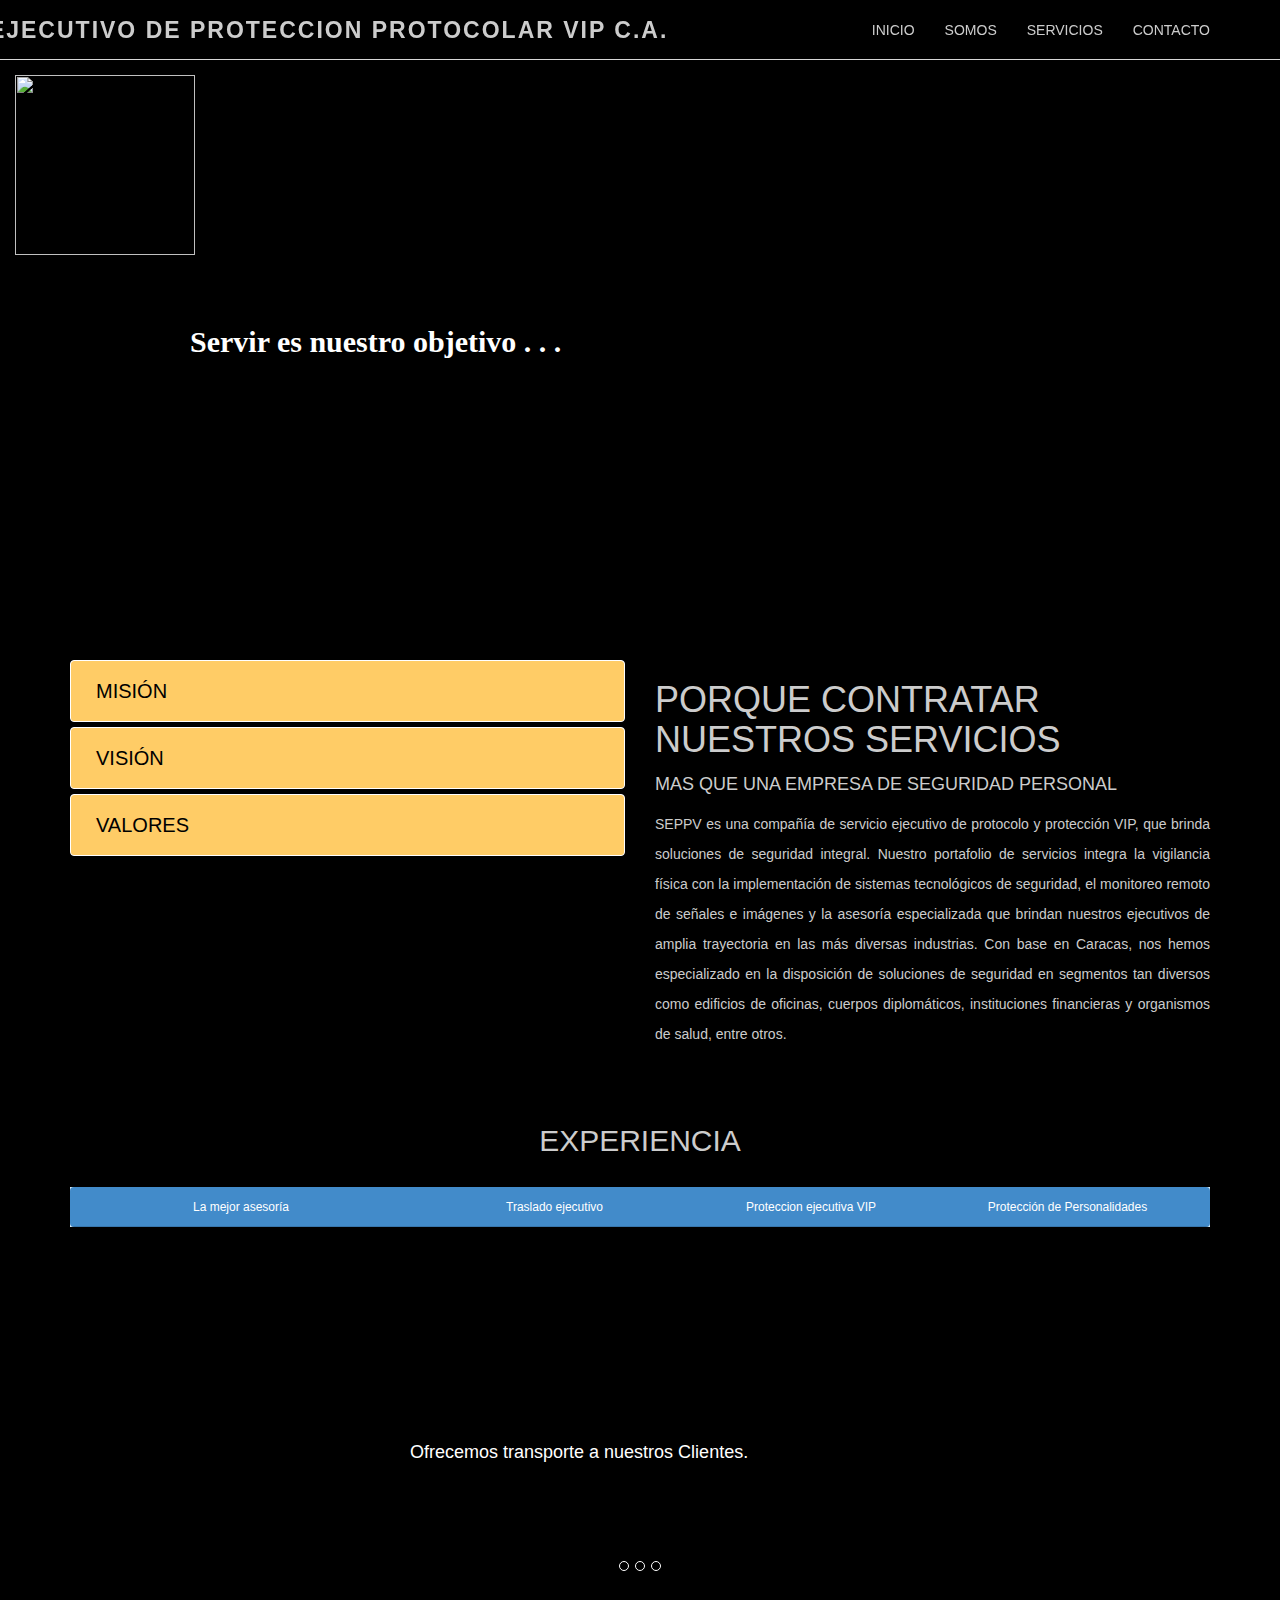
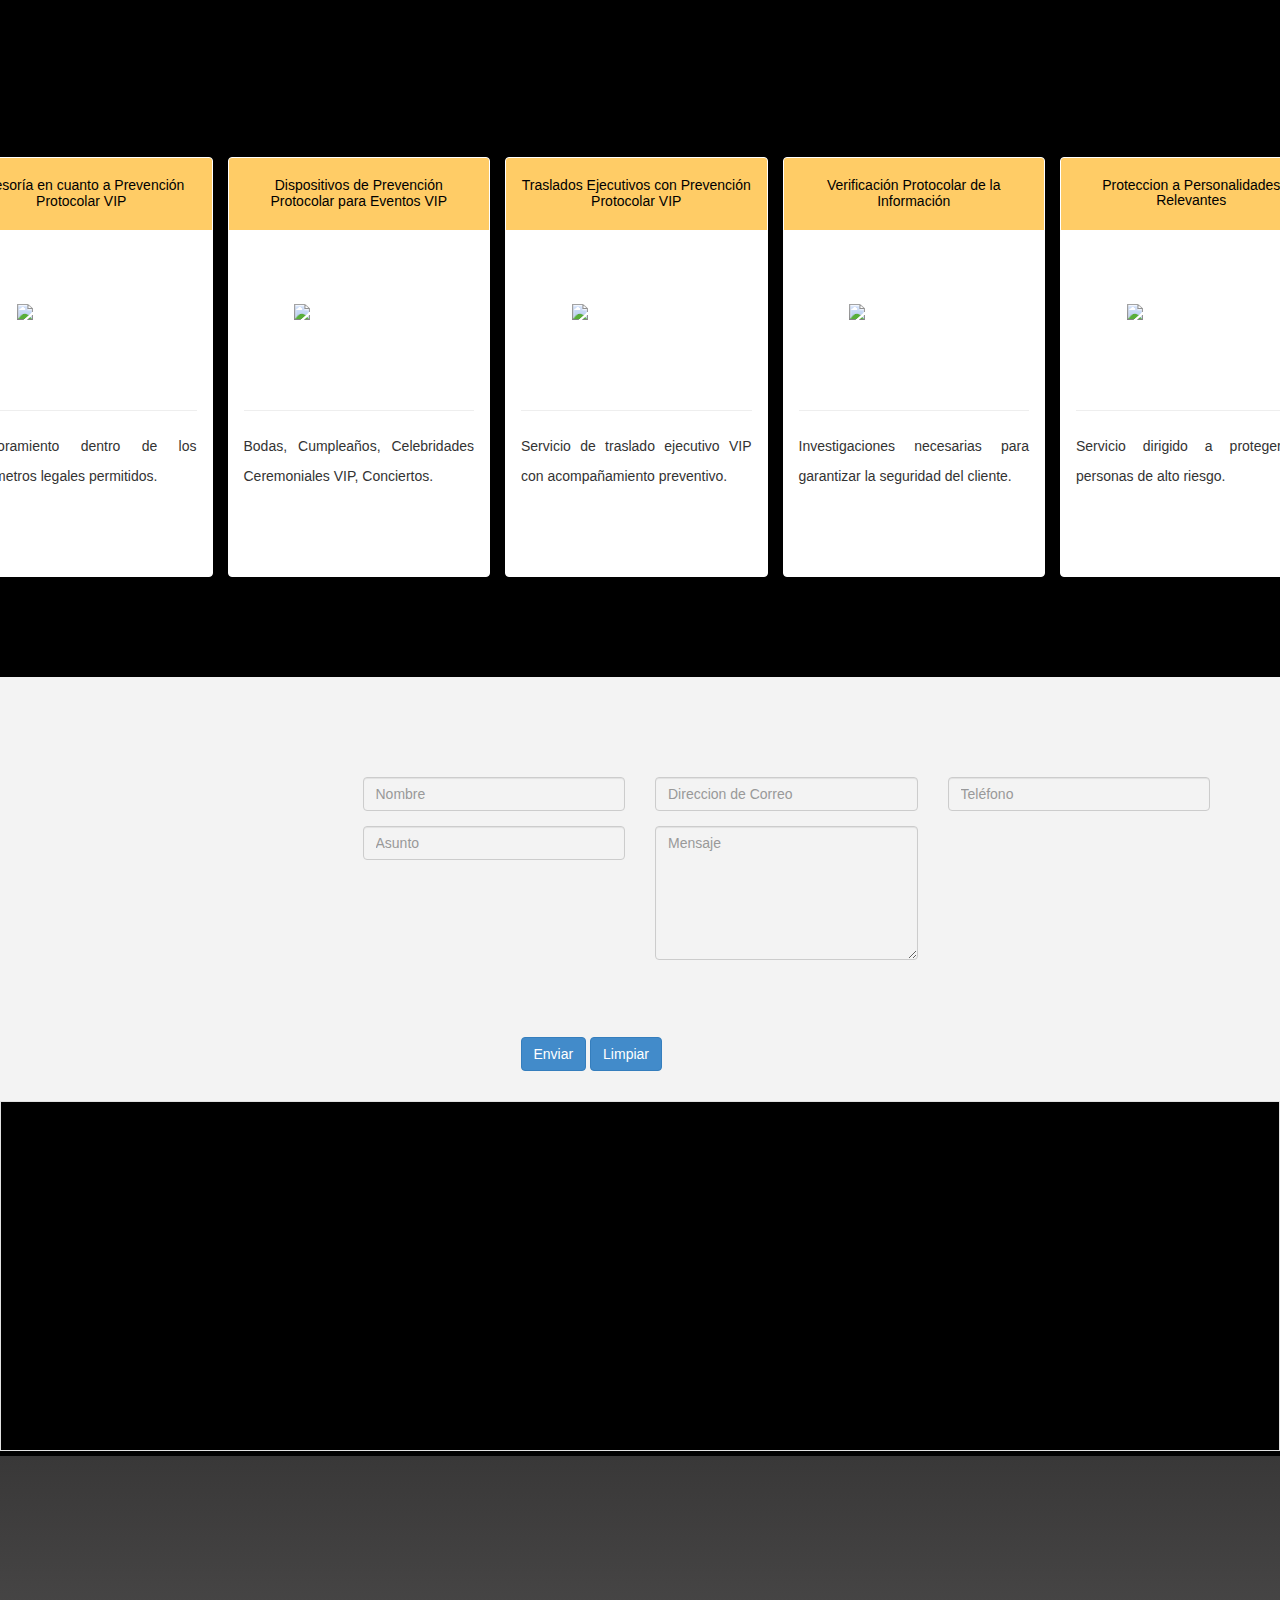
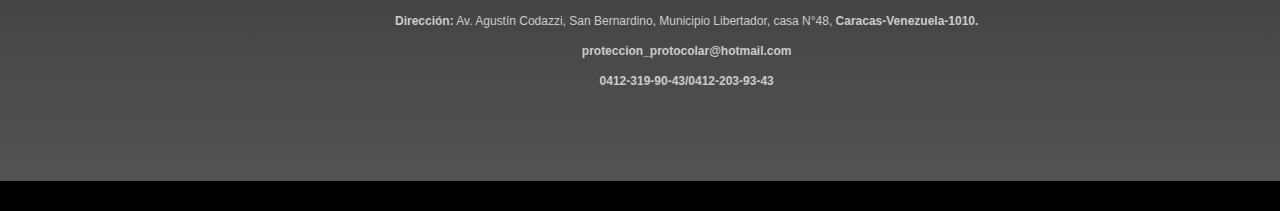
==== index.html @ 0cff6e59 "cambio de color en el panel primary" ====
﻿<!DOCTYPE html>
<?php
[if lt IE 7 ]><html class="ie ie6" lang="en"> [endif]
[if IE 7 ]><html class="ie ie7" lang="en"> [endif]
[if IE 8 ]><html class="ie ie8" lang="en"> [endif]
[if (gte IE 9)|!(IE)]
<html lang="en">
[endif]
?>
<head>
    <meta charset="utf-8">
    <meta name="viewport" content="width=device-width, initial-scale=1, maximum-scale=1">
    <meta name="description" content="">
    <meta name="author" content="Ing. Arnaldo Bonillo">
    <!--[if IE]>
        <meta http-equiv="X-UA-Compatible" content="IE=edge,chrome=1">
        <![endif]-->
    <title>SEPPVIP C.A.</title>
    <!--<link href="https://fonts.googleapis.com/css?family=Open+Sans" rel="stylesheet">-->
    <!--REQUIRED STYLE SHEETS-->
    <!-- BOOTSTRAP CORE STYLE CSS -->
    <link href="assets/css/bootstrap.css" rel="stylesheet" />
    <!-- FONTAWESOME STYLE CSS -->
    <link href="assets/css/font-awesome.min.css" rel="stylesheet" />
       <!-- CUSTOM STYLE CSS -->
    <link href="assets/css/style.css" rel="stylesheet" />
    <!-- HTML5 shim and Respond.js IE8 support of HTML5 elements and media queries -->
    <!--[if lt IE 9]>
      <script src="https://oss.maxcdn.com/libs/html5shiv/3.7.0/html5shiv.js"></script>
      <script src="https://oss.maxcdn.com/libs/respond.js/1.3.0/respond.min.js"></script>
    <![endif]--></head>
<body>
     <!-- NAV SECTION -->
    <br><br><br>
       <!--<a class="navbar-brand" href="#"><img src="assets/img/logo_tipo2.png"></a>-->
       <a class="navbar-brand" href="#"><img src="assets/img/logo2.png" width="180" height="180"></a>
    

         <div class="navbar navbar-inverse navbar-fixed-top">
       
        <div class="container">
            <div class="navbar-header">
                <button type="button" class="navbar-toggle" data-toggle="collapse" data-target=".navbar-collapse">
                    <span class="icon-bar"></span>
                    <span class="icon-bar"></span>
                    <span class="icon-bar"></span>
                </button>
                <a class="navbar-brand visible-lg" href="#" style="margin-left: -230px" ><img src="">SERVICIO EJECUTIVO DE PROTECCION PROTOCOLAR VIP C.A.</a>
            </div>
            <div class="navbar-collapse collapse">
                <ul class="nav navbar-nav navbar-right">
                    <li><a href="#home-sec">INICIO</a></li>
                    <li><a href="#about">SOMOS</a></li>
                    <li><a href="#pricing">SERVICIOS</a></li>
                    <li><a href="#contact">CONTACTO</a></li>
                </ul>
            </div>
           
        </div>
    </div>
     <!--END NAV SECTION -->
    
    <!--HOME SECTION-->
    <div id="home-sec">   
    <div class="container"  >
        <div class="row text-justify" style="margin-left: -290px">
            <div class="col-md-12" >
                <span class="head-main"></span>
                <h3 class="head-last col-md-8 col-md-offset-2 col-sm-8 col-sm-offset-2" style="margin-left: 390px" >Servir es nuestro objetivo . . .</h3>
         
                 
            </div>
        </div>
    </div>
   
    </div>
     <!--END HOME SECTION-->  
      <!--ABOUT SECTION-->
    <section id="about"  >
        <div class="container">
            <div class="row g-pad-bottom ">
                <div class="col-md-6 ">

                <div class="panel-group" id="accordion">
                    <div class="panel panel-primary">
                        <div class="panel-heading">
                            <h4 class="panel-title panel-title-adjust">
                                <a data-toggle="collapse" data-parent="#accordion" href="#collapseOne">
                                    <i class="fa fa-plus"></i> MISIÓN
                                </a>
                            </h4>
                        </div>
                        <div id="collapseOne" class="panel-collapse collapse">
                            <div class="panel-body">
                                <h3>Nuestro cometido es:</h3>
                                Ser el grupo de empresas líder en Materia de Protocolo VIP a nivel nacional, con un crecimiento sostenido y rentable, alta estabilidad laboral y calidad de servicio a la medida del cliente.
                            </div>
                        </div>
                    </div>


                    <div class="panel panel-primary">
                        <div class="panel-heading">
                            <h4 class="panel-title panel-title-adjust">
                                <a data-toggle="collapse" data-parent="#accordion" href="#collapseTwo">
                                    <i class="fa fa-plus"></i>VISIÓN
                                </a>
                            </h4>
                        </div>
                        <div id="collapseTwo" class="panel-collapse collapse">
                            <div class="panel-body">
                                  <h3>Nuestra visión esta enfocada en:</h3>
                                Convertirnos en la corporación de servicios especializados de Protocolo, generando experiencias innovadoras a todos nuestros prestigiosos clientes, superando sus niveles de satisfacción y logrando su fidelidad en el mercado nacional.  
                            </div>
                        </div>
                    </div>


                    
                    <div class="panel panel-primary">
                        <div class="panel-heading">
                            <h4 class="panel-title panel-title-adjust">
                                <a data-toggle="collapse" data-parent="#accordion" href="#collapseThree">
                                    <i class="fa fa-plus"></i>VALORES
                                </a>
                            </h4>
                        </div>
                        <div id="collapseThree" class="panel-collapse collapse">
                            <div class="panel-body">
                                <h3>Somos una empresa con convicción </h3>
                                <ul>
                                  <li>Compromiso</li>
                                  <li>Respeto</li>
                                  <li>Honestidad</li>
                                  <li>Integridad</li>
                                  <li>Calidad</li>
                                </ul> 
                            </div>
                        </div>
                    </div>
                    
                    
                </div>

            </div>
            <div class="color-temp">
                 <div class="col-md-6 ">
                     <h1>PORQUE CONTRATAR NUESTROS SERVICIOS</h1>
                     <h4>MAS QUE UNA EMPRESA DE SEGURIDAD PERSONAL</h4>
                     <p align="justify">
                          SEPPV es una compañía de servicio ejecutivo de protocolo y protección VIP, que brinda soluciones de seguridad integral. Nuestro portafolio de servicios integra la vigilancia física con la implementación de sistemas tecnológicos de seguridad, el monitoreo remoto de señales e imágenes y la asesoría especializada que brindan nuestros ejecutivos de amplia trayectoria en las más diversas industrias. Con base en Caracas, nos hemos especializado en la disposición de soluciones de seguridad en segmentos tan diversos como edificios de oficinas, cuerpos diplomáticos, instituciones financieras y organismos de salud, entre otros.
                      </p>
                       <!--<a href="#" class="btn btn-primary btn-lg">DESCARGUE PRESUPUESTO</a>-->
                 </div>
            </div>
                  </div>
          <div class="row text-center g-pad-bottom">
                
                <div class="col-md-12">
                      <h2>EXPERIENCIA</h2>
                    <br />
                    <div class="alert-info">
                        <div class="progress progress-adjust">
                          <div class="progress-bar progress-bar-primary" style="width: 30%">
                            <div class="skill-div">La mejor asesoría</div>  
                            <span class="sr-only">30% Complete (success)</span>
                          </div>
                          <div class="progress-bar progress-bar-primary" style="width: 25%">
                             <div class="skill-div"> Traslado ejecutivo</div> 
                            <span class="sr-only">25% Complete (warning)</span>
                          </div>
                          <div class="progress-bar progress-bar-primary" style="width: 20%">
                              <div class="skill-div"> Proteccion ejecutiva VIP</div> 
                            <span class="sr-only">20% Complete (danger)</span>
                          </div>
                             <div class="progress-bar progress-bar-primary" style="width: 25%">
                              <div class="skill-div"> Protección de Personalidades</div> 
                            <span class="sr-only"> (danger)</span>
                          </div>-->
                        </div>
                    </div>
                    </div>
              
        </div>
        </div>
    </section>
    <!--END ABOUT SECTION-->
    <!-- TESTIMONIAL SECTION-->
    <section id="testimonial" >
        <div class="container">
    <div class="row ">
            <div class="col-md-12">
                <div id="carousel-example" class="carousel slide" data-ride="carousel">

                    <ol class="carousel-indicators">
                        <li data-target="#carousel-example" data-slide-to="0" class=""></li>
                        <li data-target="#carousel-example" data-slide-to="1" class=""></li>
                        <li data-target="#carousel-example" data-slide-to="2" class=""></li>
                    </ol>

                    <div class="carousel-inner">
                        <div class="item">
                            <div class="container center">
                                <div class="col-md-6 col-md-offset-3 slide-custom">
                                   
                                    <h4><i class="fa fa-quote-left"></i>
                                         Protección Protocolar. 
                                        <i class="fa fa-quote-right"></i></h4>
                                     <div class="pull-left">
						<img src="assets/img/Imagen10.png" alt="" class="img-u image-responsive img-circle">
					</div>
                                    <h5 class="pull-left"><strong class="c-set" ></strong></h5>
                                </div>
                            </div>
                        </div>
                        <div class="item active left">
                            <div class="container center">
                                <div class="col-md-6 col-md-offset-3 slide-custom">
                                    <h4> <i class="fa fa-quote-left"></i> Servicio de Seguridad Personal !!. <i class="fa fa-quote-right"></i></h4>
                                         <div class="pull-left">
						<img src="assets/img/Imagen11.png" alt="" class="img-u image-responsive">
					</div>
                                    <h5 class="pull-right"><strong class="c-set" ></strong></h5>
                                </div>
                            </div>
                        </div>
                        <div class="item next left">
                            <div class="container center">
                                <div class="col-md-6 col-md-offset-3 slide-custom">
                                    <h4><i class="fa fa-quote-left"></i>Ofrecemos transporte a nuestros Clientes. <i class="fa fa-quote-right"></i></h4>
                                        <div class="pull-left">
						<img src="assets/img/Imagen8.png" alt="" class="img-u image-responsive">
					</div>
                                    <h5 class="pull-right"><strong class="c-set"></strong></h5>
                                </div>
                            </div>
                        </div>
                    </div>
                </div>
            </div>
        </div>
            </div>
        </section>
     <!--END TESTIMONIAL SECTION-->
   
     <!--PRICING SECTION-->
    <section id="pricing" style="height: 620px;">
        <div class="container">
             <div class="row text-center">
              <div class="col-md-3 col-sm-3 col-xs-12" style="left: -120px;"> 
                        <div class="panel panel-primary">
                            <div class="panel-heading">
                             <h5 align="center">Asesoría en cuanto a Prevención Protocolar VIP</h5> 
                            </div>
                            <div class="panel-body">
                                <div class="round-body">
                            			<div class="price-main">
                            				<span class="price-Unit"><i><img src="assets/img/Imagen1.png" class="img-responsive"></i></span>
                            			</div>
		                            </div>
                          <ul class="plan">      
                          <hr>
                           <p align="justify">Asesoramiento dentro de los parámetros legales permitidos.</p>
                           </ul>
                            </div>
                        </div>
                    </div>


                    <div class="col-md-3 col-sm-3 col-xs-12" style="left: -135px;">
                        <div class="panel panel-primary">
                            <div class="panel-heading">
                             <h5 align="center">Dispositivos de Prevención Protocolar para Eventos VIP</h5> 
                            </div>
                            <div class="panel-body">
                                <div class="round-body">
                                  <div class="price-main">
                                    <span class="price-Unit"><i><img src="assets/img/Imagen6.png" class="img-responsive"></i></span>
                                  </div>
                                </div>
                          <ul class="plan">      
                          <hr>
                           <p align="justify">Bodas, Cumpleaños, Celebridades Ceremoniales VIP, Conciertos.</p>
                           </ul>
                            </div>
                        </div>
                    </div>



                    <div class="col-md-3 col-sm-3 col-xs-12" style="left: -150px;">
                        <div class="panel panel-primary">
                            <div class="panel-heading">
                             <h5 align="center">Traslados Ejecutivos con Prevención Protocolar VIP</h5> 
                            </div>
                            <div class="panel-body">
                                <div class="round-body">
                                  <div class="price-main">
                                    <span class="price-Unit"><i><img src="assets/img/Imagen2.jpg" class="img-responsive"></i></span>
                                  </div>
                                </div>
                          <ul class="plan">      
                          <hr>
                           <p align="justify">Servicio de traslado ejecutivo VIP con acompañamiento preventivo.</p>
                           </ul>
                            </div>
                        </div>
                    </div>


                    <div class="col-md-3 col-sm-3 col-xs-12" style="left: -165px;">
                        <div class="panel panel-primary">
                            <div class="panel-heading">
                             <h5 align="center">Verificación Protocolar de la Información</h5> 
                            </div>
                            <div class="panel-body">
                                <div class="round-body">
                                  <div class="price-main">
                                    <span class="price-Unit"><i><img src="assets/img/Imagen5.png" class="img-responsive"></i></span>
                                  </div>
                                </div>
                          <ul class="plan">      
                          <hr>
                           <p align="justify">Investigaciones necesarias para garantizar la seguridad del cliente.</p>
                           </ul>
                            </div>
                        </div>
                    </div>



                    <div class="col-md-3 col-sm-2 col-xs-12 " style="left: 990px; top: -440px;">
                        <div class="panel panel-primary">
                            <div class="panel-heading">
                             <h5 align="center">Proteccion a Personalidades Relevantes</h5> 
                            </div>
                            <div class="panel-body">
                                <div class="round-body">
                                  <div class="price-main">
                                    <span class="price-Unit"><i><img src="assets/img/Imagen4.png" class="img-responsive"></i></span>
                                  </div>
                                </div>
                          <ul class="plan">      
                          <hr>
                           <p align="justify">Servicio dirigido a proteger a personas de alto riesgo.</p>
                           </ul>
                            </div>
                        </div>
                    </div>
              

    </section>
     <!--END PRICING SECTION-->

     <!--CONTACT SECTION-->
     <section class="qry" id="contact" >
          <div class="container">
              <div class="row ">
                             <form method="post" action="contacto.php">

                            <div class="col-md-3 ">
                                <div class="form-group">
                                    <input name="nombre" type="text" class="form-control" required="required" placeholder="Nombre">
                                </div>
                            </div>
                            <div class="col-md-3">
                                <div class="form-group">
                                    <input name="correo" type="text" class="form-control" required="required" placeholder="Direccion de Correo">
                                </div>
                            </div>

                           
                            <div class="col-md-3">
                                <div class="form-group">
                                    <input name="telf" type="text" class="form-control" required="required" placeholder="Teléfono">
                                </div>
                            </div>
                            
                            <div class="col-md-3">
                                <div class="form-group">
                                    <input name="asunto" type="text" class="form-control" required="required" placeholder="Asunto">
                                </div>
                            </div>

                            <div class="col-md-3">
                                <div class="form-group">
                                    <textarea name="mensaje" class="form-control" required="required" placeholder="Mensaje" cols="17" rows="6"></textarea>
                                </div>
                            </div>

                            <div class="col-md-11 " align="center">
                                    <button type="submit" class="btn btn-primary">Enviar</button>
                                    <button type="reset" class="btn btn-primary">Limpiar</button>
                            </div>
                                 </form>
                        </div>
          </div>
     </section>
    <section class="relleno">
      <iframe class="cnt" src="https://www.google.com/maps/embed?pb=!1m18!1m12!1m3!1d3922.7623204958213!2d-66.90156968526092!3d10.519377292496289!2m3!1f0!2f0!3f0!3m2!1i1024!2i768!4f13.1!3m3!1m2!1s0x8c2a594a50fe1a51%3A0x558099e633899a05!2sAv+A.+Codazzi%2C+Caracas%2C+Distrito+Capital!5e0!3m2!1ses-419!2sve!4v1494613998581"></iframe>
    </section>
    
     <!--END CONTACT SECTION-->
  
    <!--FOOTER SECTION -->
    <footer>
      <section id="acerca-de" class="col-md-8 col-sm-4 col-xs-5">
        <article class="post clearfix">
          <!--<hgroup><h2>Datos de Contacto ...</h2></hgroup>-->
          <br>
          <p align="center"><strong>Dirección:</strong> Av. Agustín Codazzi, San Bernardino, Municipio Libertador, casa N°48, <strong>Caracas-Venezuela-1010. <br>proteccion_protocolar@hotmail.com <br> 0412-319-90-43/0412-203-93-43  </strong></p>
        </article>
      </section>
      <br>
      <section id="redes-s" class="col-md-4 col-sm-3 col-xs-2">
        <div class="facebook col-md-3"><a href="https://es-la.facebook.com/"></a></div>
        <div class="instagram col-md-3"><a href="https://instagram.com"></a></div>
       
        
      </section>

    </footer><br>
    <!--<div id="footer" align="center">
      Diseñado y Desarrollado por Ing. Arnaldo Bonillo | &copy; Todos los Derechos Reservados 2017 
    </div>-->
    <!-- END FOOTER SECTION -->

    <!-- JAVASCRIPT FILES PLACED AT THE BOTTOM TO REDUCE THE LOADING TIME  -->
    <!-- CORE JQUERY  -->
    <script src="assets/plugins/jquery-1.10.2.js"></script>
    <!-- BOOTSTRAP CORE SCRIPT   -->
    <script src="assets/plugins/bootstrap.min.js"></script>  
    <!-- CUSTOM SCRIPTS -->
    <script src="assets/js/custom.js"></script>

</body>
</html>
---- assets/css/style.css ----
﻿
/*=============================================================
    Authour URI: www.binarytheme.com
    License: Commons Attribution 3.0

    http://creativecommons.org/licenses/by/3.0/

    100% To use For Personal And Commercial Use.
    IN EXCHANGE JUST GIVE US CREDITS AND TELL YOUR FRIENDS ABOUT US
   
    ========================================================  */


/*=======================================
    GENERAL STYLES
==================================================*/

body {
    font-size:14px;
    background: #000;


   
}

h1, h2, h3, h4, h5, h6 {
    font-family:'Open Sans', Sans-serif;

}
h4 {
     line-height:30px;
}



.text-center {
    text-align:center;
}


p {
    font-weight:300;
    line-height:30px;
    padding-bottom:15px;

}

section {
    padding-top:100px;
    padding-bottom:30px;
}
.g-pad-bottom {
    padding-bottom:30px;
}

.form-control {
        background-color: rgba(255, 255, 255, 0);
}

}
/* ===========================================================
   NAVBAR CHANGES   
   ============================================================*/
.navbar {
	font-size: 18px;
    font-family: sans-narrow;
}

.navbar-inverse {
    /*aqui se cambia el color del fondo de la barra de menu ppal*/
background: #000;
min-height: 60px;
padding-top: 5px;


}

.navbar-inverse .navbar-nav > .active > a {
	background: #ffffff;
}

.navbar-inverse .navbar-brand {
    /*aqui se cambia el color del titulo principal*/
	color: #ccc;
	font-weight: bolder;
	font-size: 23px;
    font-weight:900;
	letter-spacing: 2px;
}
.navbar-inverse :hover .navbar-brand:hover {
	color: #fff;	
}
.navbar-inverse .navbar-nav > li > a {
color: #ccc;
}
.navbar-inverse {
border-color: #D6D6D6;
}
.navbar-inverse .navbar-collapse, .navbar-inverse .navbar-form {
border-color: #ccc;
}

.navbar-inverse .navbar-nav > li > a:hover, .navbar-inverse .navbar-nav > li > a:focus {
color: #ccc;
}
.navbar-toggle {
    background-color: white;
}

/*=======================================
    HOME SECTION STYLES
==================================================*/


#home-sec { 
  
    
background: url(../img/Servicio-de-Escolta-1.jpg) no-repeat 50% 50%;
background-attachment: fixed;
-webkit-background-size: cover;
-moz-background-size: cover;
-o-background-size: cover;
background-size: cover;
width: 100%;
display: block;
height: auto;
 padding-top:190px;
   min-height:500px;
    color:#fff;
    
}

.head-main {
    font-size:60px ;
    font-weight:900;
    padding:15px;
    text-transform:uppercase;
}

.head-last {
    margin-top:70px;
    font-size:30px ;
    font-weight:900;
    padding:5px 20px 20px 20px;
    padding:5px;
    font-family: Open Sans;

}


/*=======================================
    SKILL BAR STYLES
==================================================*/


.progress-adjust {
    height: 10px;
     margin-bottom: 0px; 
}
.skill-div {
    margin-top:10px; 
}

.progress {
    min-height:40px;
}

/* ===========================================================
    INTRO /ABOUT 
   ============================================================*/
.panel-title-adjust{
font-size: 20px;
padding: 5px;
}

    .panel-title-adjust a:hover {
        text-decoration:none;
    }
.panel-title-adjust i {
        padding-right:5px;
    }
/*=======================================
    TESTIMONIAL STYLES
==================================================*/

#carousel-example {
    margin:20px;

}
.slide-custom {
    min-height:200px;
    padding:20px;
    line-height:30px;
}

.user-img {
border: 2px solid #000;
overflow: hidden;
border-radius: 50%;
display: inline-block;
}

.img-u {
   max-height: 90px;
max-width: 90px;
}

.c-set {
    font-style: italic;
font-size: 20px;
padding: 15px;
}
#testimonial { 
  
    
/*background: url(../img/secret-service-tajni-agenci-ochrona3872x2592.jpg) no-repeat 50% 50%;*/
background: url(../img/Servicio-de-Escolta-1.jpg) no-repeat 50% 50%;
background-attachment: fixed;
-webkit-background-size: cover;
-moz-background-size: cover;
-o-background-size: cover;
background-size: cover;
width: 100%;
display: block;
height: auto;
   min-height:200px;
    color:#fff;
}
/* ===========================================================
   PRICING STYLE   
   ============================================================*/
.plan {
padding: 0 0 15px 0;
margin: 30px 0px;
list-style: none;
text-align: center;
}

.active-plan-price {
    -webkit-transform: scale(1.1);
-moz-transform: scale(1.1);
-ms-transform: scale(1.1);
-o-transform: scale(1.1);
transform: scale(1.1);
}
.plan li {
padding: 15px 0px;
font-size: 16px;
border-bottom: 1px dotted #e1e1e1;
}

.round-body {
display: table;
width: 135px;
height: 135px;
margin: 0 auto 14px auto;
border: 3px solid #ffffff;
border-radius: 100%;
}
.price-main {
display: table-cell;
font-size: 28px;
font-weight: bold;
text-transform: uppercase;
vertical-align: middle;
}
.price-Unit {
display: block;
}

small {
    font-size:10px!important;
    font-weight:normal;
}
/*=======================================
    Contact STYLES
==================================================*/
.qry {
    background-color: #F3F3F3;
}
.cnt {
width: 100%;
min-height: 350px;
border: 1px solid #e1e1e1;
}
.add {
    color:#000;
    font-size:15px;
    font-weight:900;
    padding:20px 10px 20px 5px;
}
/*=======================================
    FOOTER STYLES
==================================================*/

#footer {
background-color: #FFFFFF;
color: #000;
padding: 20px 50px 20px 50px;
text-align: right;
border-top: 1px solid #d6d6d6;
}
/*Mis estilos 12-05-2017*/
footer {
    width: 100%;
    float: left;
    clear: both;
    box-shadow: 0px 2px 2px #000;
        -moz-box-shadow: 0px 2px 2px #000;
        -webkit-box-shadow: 0px 2px 2px #000;
    border-radius: 5px;
        -moz-border-radius: 5px;
        -webkit-border-radius: 0px;
    background: #393838; /* Old browsers */
    background: -moz-linear-gradient(top, #393838 0%, #555454 100%); /* FF3.6-15 */
    background: -webkit-linear-gradient(top, #393838 0%,#555454 100%); /* Chrome10-25,Safari5.1-6 */
    background: linear-gradient(to bottom, #393838 0%,#555454 100%); /* W3C, IE10+, FF16+, Chrome26+, Opera12+, Safari7+ */
    filter: progid:DXImageTransform.Microsoft.gradient( startColorstr='#393838', endColorstr='#555454',GradientType=0 );        
}

footer section {
    width: 480px;
    float: right;
    padding: 20px;
}

footer #acerca-de {
    font-family: Arial, Helvetica, Sans-serif;
    font-size: 12px;
    color: #cccccc;
    text-align: justify;
    line-height: 20px;
    left: 260px;
    top: 30px;
    padding-top: 100px;
    padding-bottom:90px;
}
footer #acerca-de h2 {
    font-family: sourcesans-light;
    font-size: 14px;
    color: #fff;
    margin-bottom: 5px;

}

footer #redes-s > div {
    width: 220px;
    height: 60px;
    float: left;
    background: #ff8000;
    opacity: 0.5;
    top: 0px;
    left: -450px;

}

footer #redes-s > div a {
    width: 220px;
    height: 60px;
    display: inline-block;
}

footer #redes-s .facebook {
    background: url(../img/facebook.png);
    margin-bottom: 15px;
}
footer #redes-s .instagram {
    background: url(../img/instagram.png);
    margin-bottom: 15px;
}
footer #redes-s .myspace {
    background: url(../img/myspace.png);

}
footer #redes-s .youtube {
    background: url(../img/youtube.png);
}
footer #redes-s > div:hover {
    opacity: 1;
}

.color-temp{
    font-style: color:white;
}
/*=======================================
    MEDIA QUERIES
    
    ==================================================*/

@media all and (max-width:640px) and (min-width:381px) {
    .head-main { 
        font-size:28px ;
    }
}
@media all and (max-width:381px) and (min-width:200px) {
    .head-main { 
        font-size:28px ;
    }
}

.relleno{
    padding-top: 0px;
    padding-bottom: 0px;
}
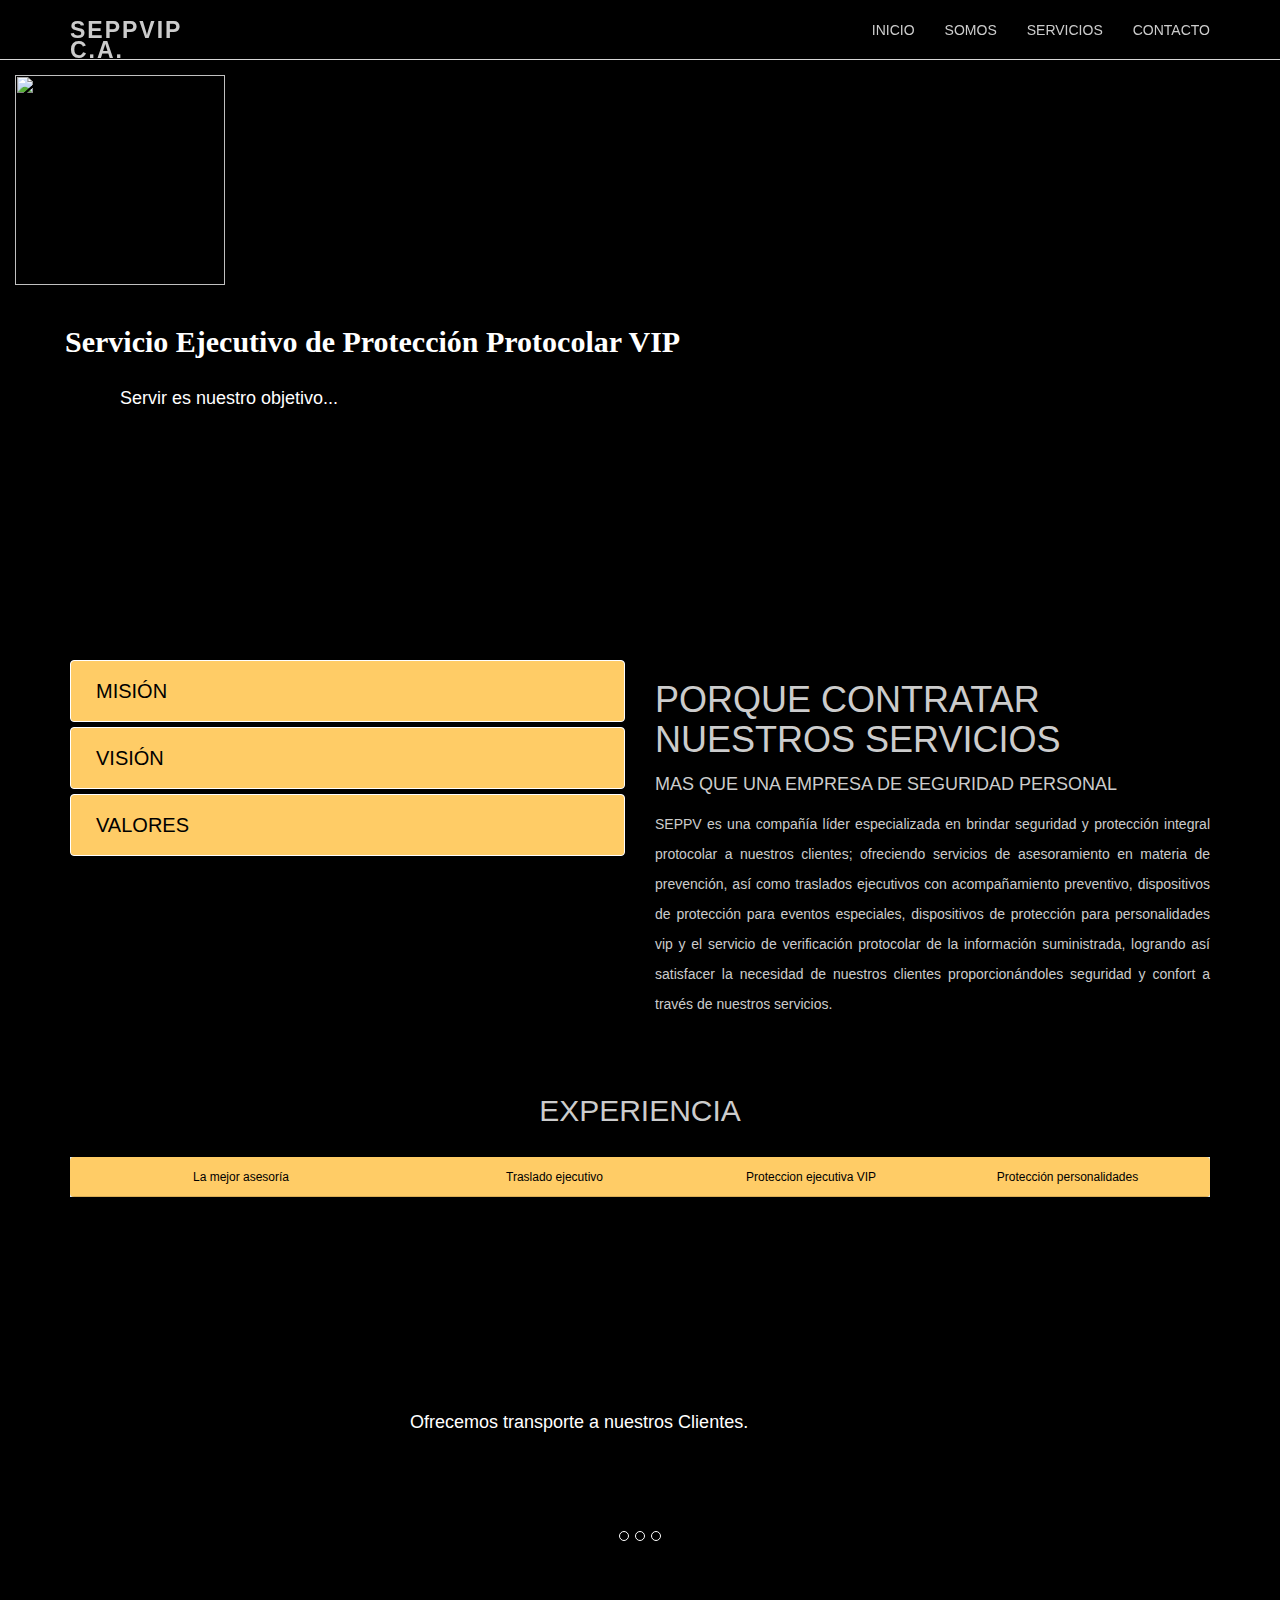
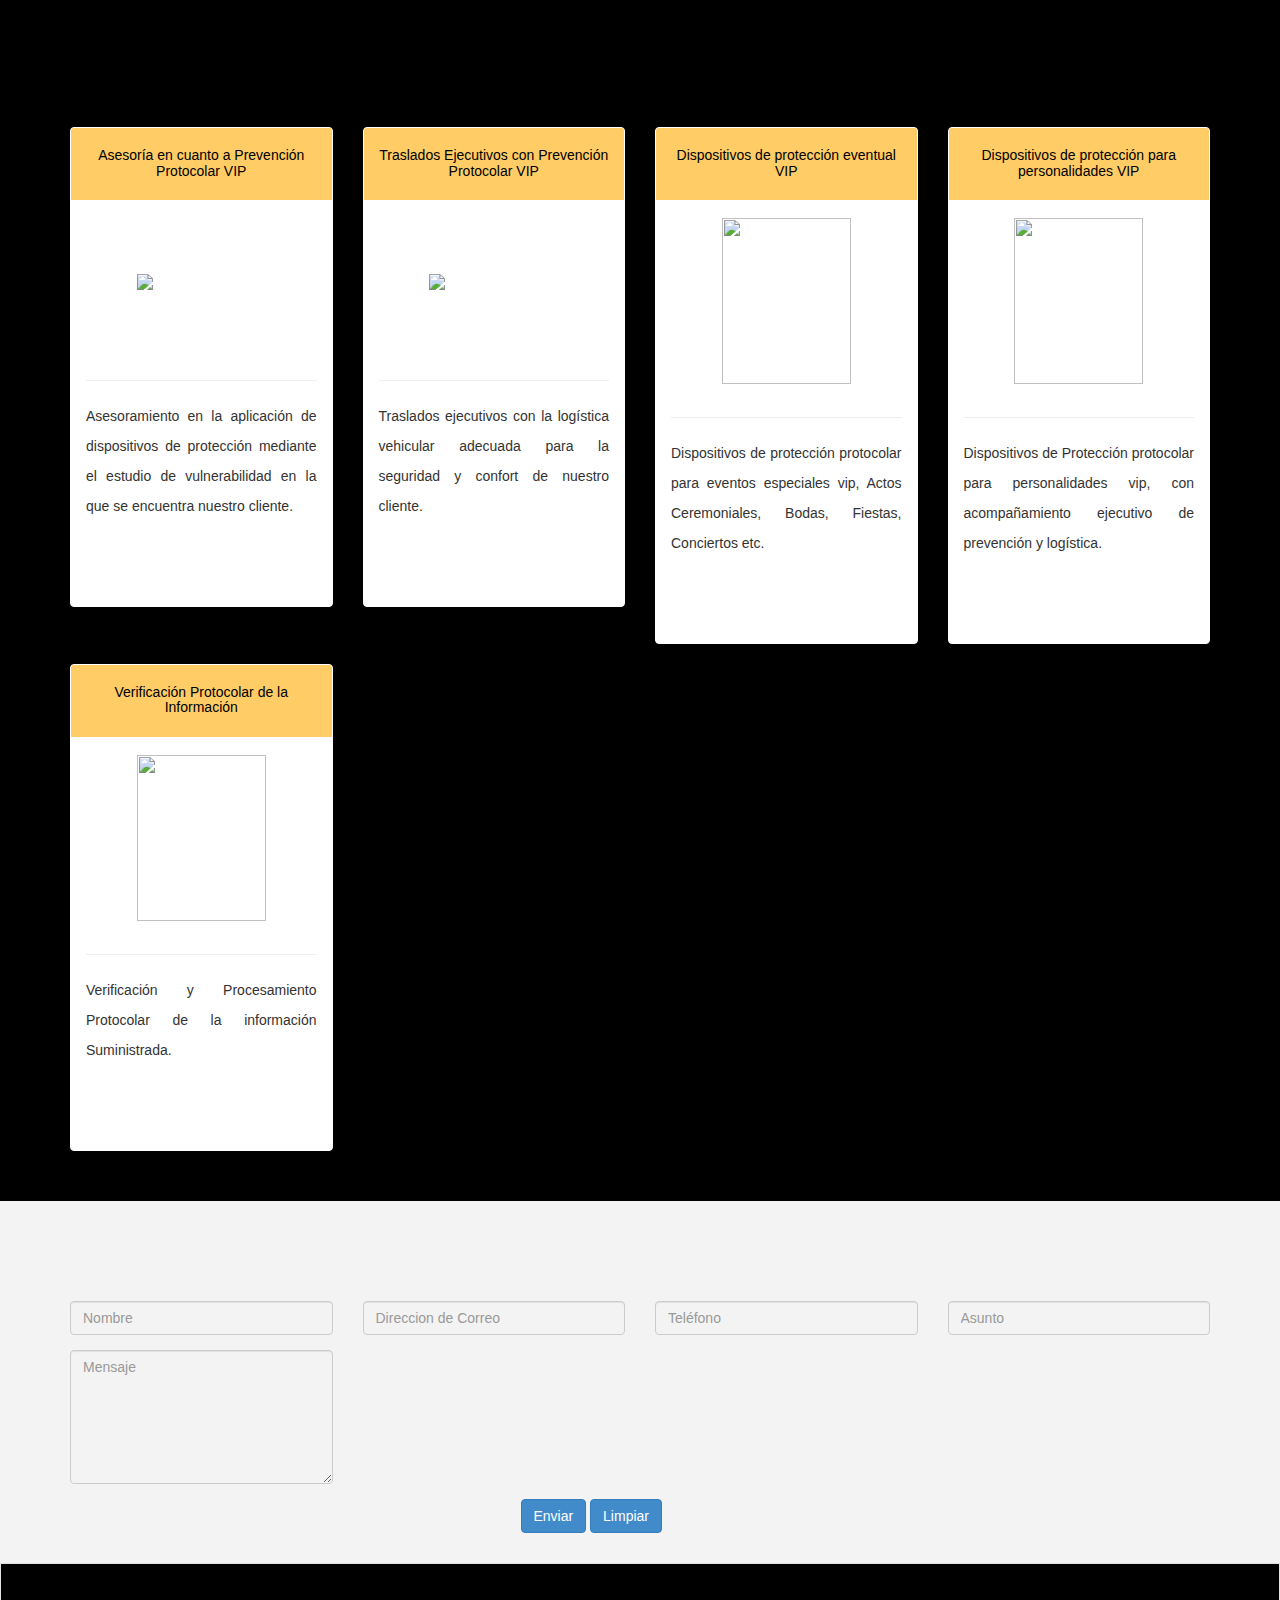
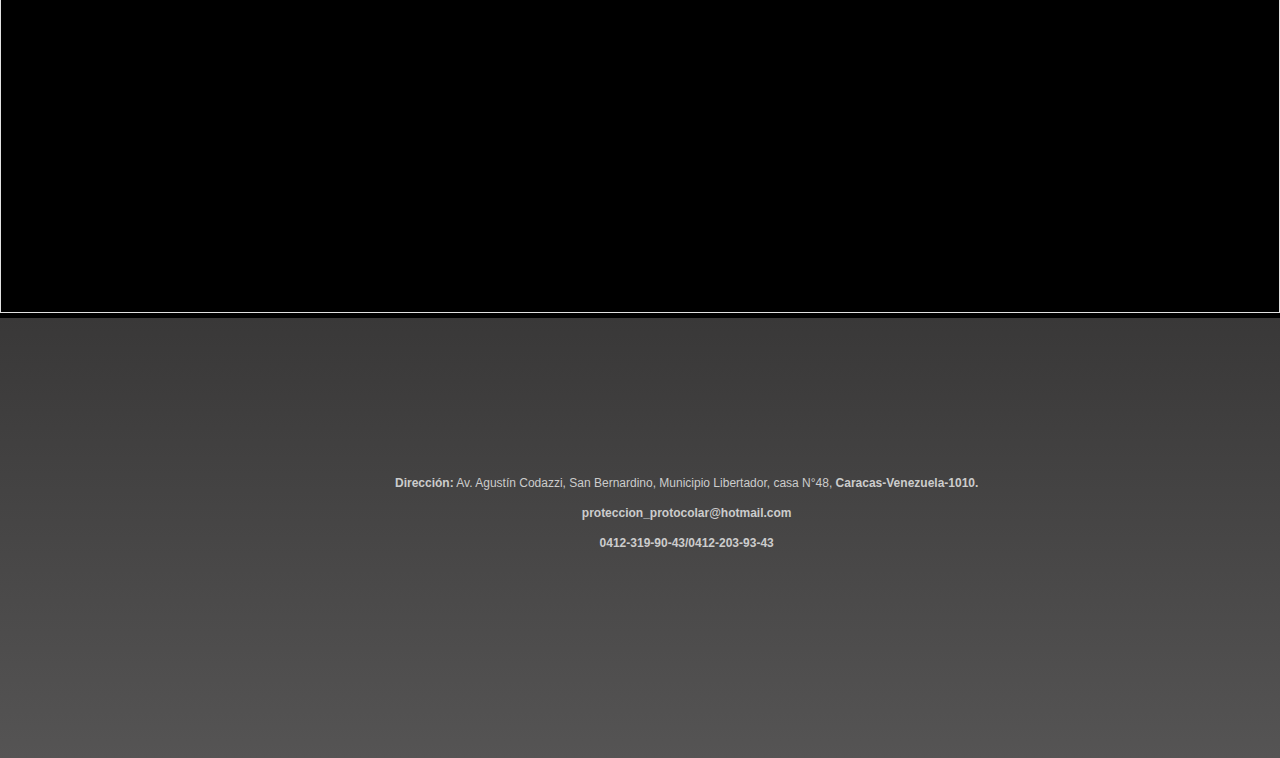
==== commit 55c61d48: "cambio en pie de pagina primera version" ====
--- a/index.html
+++ b/index.html
@@ -33,7 +33,7 @@
      <!-- NAV SECTION -->
     <br><br><br>
        <!--<a class="navbar-brand" href="#"><img src="assets/img/logo_tipo2.png"></a>-->
-       <a class="navbar-brand" href="#"><img src="assets/img/logo2.png" width="180" height="180"></a>
+       <a class="navbar-brand" href="#"><img src="assets/img/logo2.png" class="image-responsive" width="210" height="210"></a>
     
 
          <div class="navbar navbar-inverse navbar-fixed-top">
@@ -45,7 +45,7 @@
                     <span class="icon-bar"></span>
                     <span class="icon-bar"></span>
                 </button>
-                <a class="navbar-brand visible-lg" href="#" style="margin-left: -230px" ><img src="">SERVICIO EJECUTIVO DE PROTECCION PROTOCOLAR VIP C.A.</a>
+                <a class="navbar-brand col-md-12 col-sm-12 col-xs-12"  href="#"><img src="">SEPPVIP C.A.</a>
             </div>
             <div class="navbar-collapse collapse">
                 <ul class="nav navbar-nav navbar-right">
@@ -63,12 +63,11 @@
     <!--HOME SECTION-->
     <div id="home-sec">   
     <div class="container"  >
-        <div class="row text-justify" style="margin-left: -290px">
+        <div class="row text-justify">
             <div class="col-md-12" >
                 <span class="head-main"></span>
-                <h3 class="head-last col-md-8 col-md-offset-2 col-sm-8 col-sm-offset-2" style="margin-left: 390px" >Servir es nuestro objetivo . . .</h3>
-         
-                 
+         <h2 class="head-last col-md-8 col-md-offset-2 col-sm-8 col-sm-offset-2" style="margin-left: -10px" >Servicio Ejecutivo de Protección Protocolar VIP</h2>
+         <h4 class="head-last2 col-md-5 col-md-offset-2 col-sm-8 col-sm-offset-2" style="margin-left: 35px" >Servir es nuestro objetivo...</h4>
             </div>
         </div>
     </div>
@@ -148,7 +147,7 @@
                      <h1>PORQUE CONTRATAR NUESTROS SERVICIOS</h1>
                      <h4>MAS QUE UNA EMPRESA DE SEGURIDAD PERSONAL</h4>
                      <p align="justify">
-                          SEPPV es una compañía de servicio ejecutivo de protocolo y protección VIP, que brinda soluciones de seguridad integral. Nuestro portafolio de servicios integra la vigilancia física con la implementación de sistemas tecnológicos de seguridad, el monitoreo remoto de señales e imágenes y la asesoría especializada que brindan nuestros ejecutivos de amplia trayectoria en las más diversas industrias. Con base en Caracas, nos hemos especializado en la disposición de soluciones de seguridad en segmentos tan diversos como edificios de oficinas, cuerpos diplomáticos, instituciones financieras y organismos de salud, entre otros.
+                          SEPPV es una compañía líder especializada en brindar seguridad y protección integral protocolar a nuestros clientes; ofreciendo servicios de asesoramiento en materia de prevención, así como traslados ejecutivos con acompañamiento preventivo, dispositivos de protección para eventos especiales, dispositivos de protección para personalidades vip y el servicio de verificación protocolar de la información suministrada, logrando así satisfacer la necesidad de nuestros clientes proporcionándoles seguridad y confort a través de nuestros servicios.
                       </p>
                        <!--<a href="#" class="btn btn-primary btn-lg">DESCARGUE PRESUPUESTO</a>-->
                  </div>
@@ -163,20 +162,20 @@
                         <div class="progress progress-adjust">
                           <div class="progress-bar progress-bar-primary" style="width: 30%">
                             <div class="skill-div">La mejor asesoría</div>  
-                            <span class="sr-only">30% Complete (success)</span>
+                            <!--<span class="sr-only">30% Complete (success)</span>-->
                           </div>
                           <div class="progress-bar progress-bar-primary" style="width: 25%">
                              <div class="skill-div"> Traslado ejecutivo</div> 
-                            <span class="sr-only">25% Complete (warning)</span>
+                            <!--<span class="sr-only">25% Complete (warning)</span>-->
                           </div>
                           <div class="progress-bar progress-bar-primary" style="width: 20%">
-                              <div class="skill-div"> Proteccion ejecutiva VIP</div> 
-                            <span class="sr-only">20% Complete (danger)</span>
+                              <div class="skill-div">Proteccion ejecutiva VIP</div> 
+                           <!-- <span class="sr-only">20% Complete (danger)</span>-->
                           </div>
                              <div class="progress-bar progress-bar-primary" style="width: 25%">
-                              <div class="skill-div"> Protección de Personalidades</div> 
-                            <span class="sr-only"> (danger)</span>
-                          </div>-->
+                              <div class="skill-div">Protección personalidades</div> 
+                            <!--<span class="sr-only"> (danger)</span>-->
+                             </div>
                         </div>
                     </div>
                     </div>
@@ -244,10 +243,11 @@
      <!--END TESTIMONIAL SECTION-->
    
      <!--PRICING SECTION-->
-    <section id="pricing" style="height: 620px;">
+    <section id="pricing">
         <div class="container">
              <div class="row text-center">
-              <div class="col-md-3 col-sm-3 col-xs-12" style="left: -120px;"> 
+              <div class="col-md-3 col-sm-8 col-xs-12"> 
+
                         <div class="panel panel-primary">
                             <div class="panel-heading">
                              <h5 align="center">Asesoría en cuanto a Prevención Protocolar VIP</h5> 
@@ -255,40 +255,19 @@
                             <div class="panel-body">
                                 <div class="round-body">
                             			<div class="price-main">
-                            				<span class="price-Unit"><i><img src="assets/img/Imagen1.png" class="img-responsive"></i></span>
+                            				<span class="price-Unit"><i><img src="assets/img/Imagen7.png" class="img-responsive"></i></span>
                             			</div>
 		                            </div>
                           <ul class="plan">      
                           <hr>
-                           <p align="justify">Asesoramiento dentro de los parámetros legales permitidos.</p>
+                           <p align="justify">Asesoramiento en la aplicación de dispositivos de protección mediante el estudio de vulnerabilidad en la que se encuentra nuestro cliente.</p>
                            </ul>
                             </div>
                         </div>
                     </div>
 
 
-                    <div class="col-md-3 col-sm-3 col-xs-12" style="left: -135px;">
-                        <div class="panel panel-primary">
-                            <div class="panel-heading">
-                             <h5 align="center">Dispositivos de Prevención Protocolar para Eventos VIP</h5> 
-                            </div>
-                            <div class="panel-body">
-                                <div class="round-body">
-                                  <div class="price-main">
-                                    <span class="price-Unit"><i><img src="assets/img/Imagen6.png" class="img-responsive"></i></span>
-                                  </div>
-                                </div>
-                          <ul class="plan">      
-                          <hr>
-                           <p align="justify">Bodas, Cumpleaños, Celebridades Ceremoniales VIP, Conciertos.</p>
-                           </ul>
-                            </div>
-                        </div>
-                    </div>
-
-
-
-                    <div class="col-md-3 col-sm-3 col-xs-12" style="left: -150px;">
+                      <div class="col-md-3 col-sm-8 col-xs-12">
                         <div class="panel panel-primary">
                             <div class="panel-heading">
                              <h5 align="center">Traslados Ejecutivos con Prevención Protocolar VIP</h5> 
@@ -296,19 +275,65 @@
                             <div class="panel-body">
                                 <div class="round-body">
                                   <div class="price-main">
-                                    <span class="price-Unit"><i><img src="assets/img/Imagen2.jpg" class="img-responsive"></i></span>
+                                    <span class="price-Unit"><i><img src="assets/img/Imagen8.png" class="img-responsive"></i></span>
                                   </div>
                                 </div>
                           <ul class="plan">      
                           <hr>
-                           <p align="justify">Servicio de traslado ejecutivo VIP con acompañamiento preventivo.</p>
+                           <p align="justify">Traslados ejecutivos con la logística vehicular adecuada para la seguridad y confort de nuestro cliente.</p>
                            </ul>
                             </div>
                         </div>
-                    </div>
-
-
-                    <div class="col-md-3 col-sm-3 col-xs-12" style="left: -165px;">
+                      </div>
+
+
+
+                    <div class="col-md-3 col-sm-8 col-xs-12">
+                        <div class="panel panel-primary">
+                            <div class="panel-heading">
+                             <h5 align="center">Dispositivos de protección eventual VIP</h5> 
+                            </div>
+                            <div class="panel-body">
+                                <div class="round-body">
+                                  <div class="price-main">
+                                    <span class="price-Unit"><i><img src="assets/img/Imagen9.png" class="img-responsive" style="width: 129px; height: 166px;"></i></span>
+                                  </div>
+                                </div>
+                          <ul class="plan">      
+                          <hr>
+                           <p align="justify">Dispositivos de protección protocolar para eventos especiales vip, Actos Ceremoniales, Bodas, Fiestas, Conciertos etc.</p>
+                           </ul>
+                            </div>
+                        </div>
+                    </div>
+
+
+
+
+                      <div class="col-md-3 col-sm-8 col-xs-12">
+                        <div class="panel panel-primary">
+                            <div class="panel-heading">
+                             <h5 align="center">Dispositivos de protección para personalidades VIP</h5> 
+                            </div>
+                            <div class="panel-body">
+                                <div class="round-body">
+                                  <div class="price-main">
+                                    <span class="price-Unit"><i><img src="assets/img/Imagen10.png" class="img-responsive" style="width: 129px; height: 166px;"></i></span>
+                                  </div>
+                                </div>
+                          <ul class="plan">      
+                          <hr>
+                           <p align="justify">Dispositivos de Protección protocolar para personalidades vip, con acompañamiento ejecutivo de prevención y logística.</p>
+                           </ul>
+                            </div>
+                        </div>
+                     </div>
+
+
+
+
+
+                    <div class="col-md-3 col-sm-8 col-xs-12">
                         <div class="panel panel-primary">
                             <div class="panel-heading">
                              <h5 align="center">Verificación Protocolar de la Información</h5> 
@@ -316,39 +341,16 @@
                             <div class="panel-body">
                                 <div class="round-body">
                                   <div class="price-main">
-                                    <span class="price-Unit"><i><img src="assets/img/Imagen5.png" class="img-responsive"></i></span>
+                                    <span class="price-Unit"><i><img src="assets/img/Imagen11.png" class="img-responsive" style="width: 129px; height: 166px;"></i></span>
                                   </div>
                                 </div>
                           <ul class="plan">      
                           <hr>
-                           <p align="justify">Investigaciones necesarias para garantizar la seguridad del cliente.</p>
+                           <p align="justify">Verificación y Procesamiento Protocolar de la información Suministrada.</p>
                            </ul>
                             </div>
                         </div>
                     </div>
-
-
-
-                    <div class="col-md-3 col-sm-2 col-xs-12 " style="left: 990px; top: -440px;">
-                        <div class="panel panel-primary">
-                            <div class="panel-heading">
-                             <h5 align="center">Proteccion a Personalidades Relevantes</h5> 
-                            </div>
-                            <div class="panel-body">
-                                <div class="round-body">
-                                  <div class="price-main">
-                                    <span class="price-Unit"><i><img src="assets/img/Imagen4.png" class="img-responsive"></i></span>
-                                  </div>
-                                </div>
-                          <ul class="plan">      
-                          <hr>
-                           <p align="justify">Servicio dirigido a proteger a personas de alto riesgo.</p>
-                           </ul>
-                            </div>
-                        </div>
-                    </div>
-              
-
     </section>
      <!--END PRICING SECTION-->
 
@@ -412,9 +414,8 @@
         </article>
       </section>
       <br>
-      <section id="redes-s" class="col-md-4 col-sm-3 col-xs-2">
-        <div class="facebook col-md-3"><a href="https://es-la.facebook.com/"></a></div>
-        <div class="instagram col-md-3"><a href="https://instagram.com"></a></div>
+      <section id="redes-s" class="col-md-12 col-sm-10 col-xs-12">
+         <div class="instagram"><a href="https://instagram.com"></a></div>
        
         
       </section>
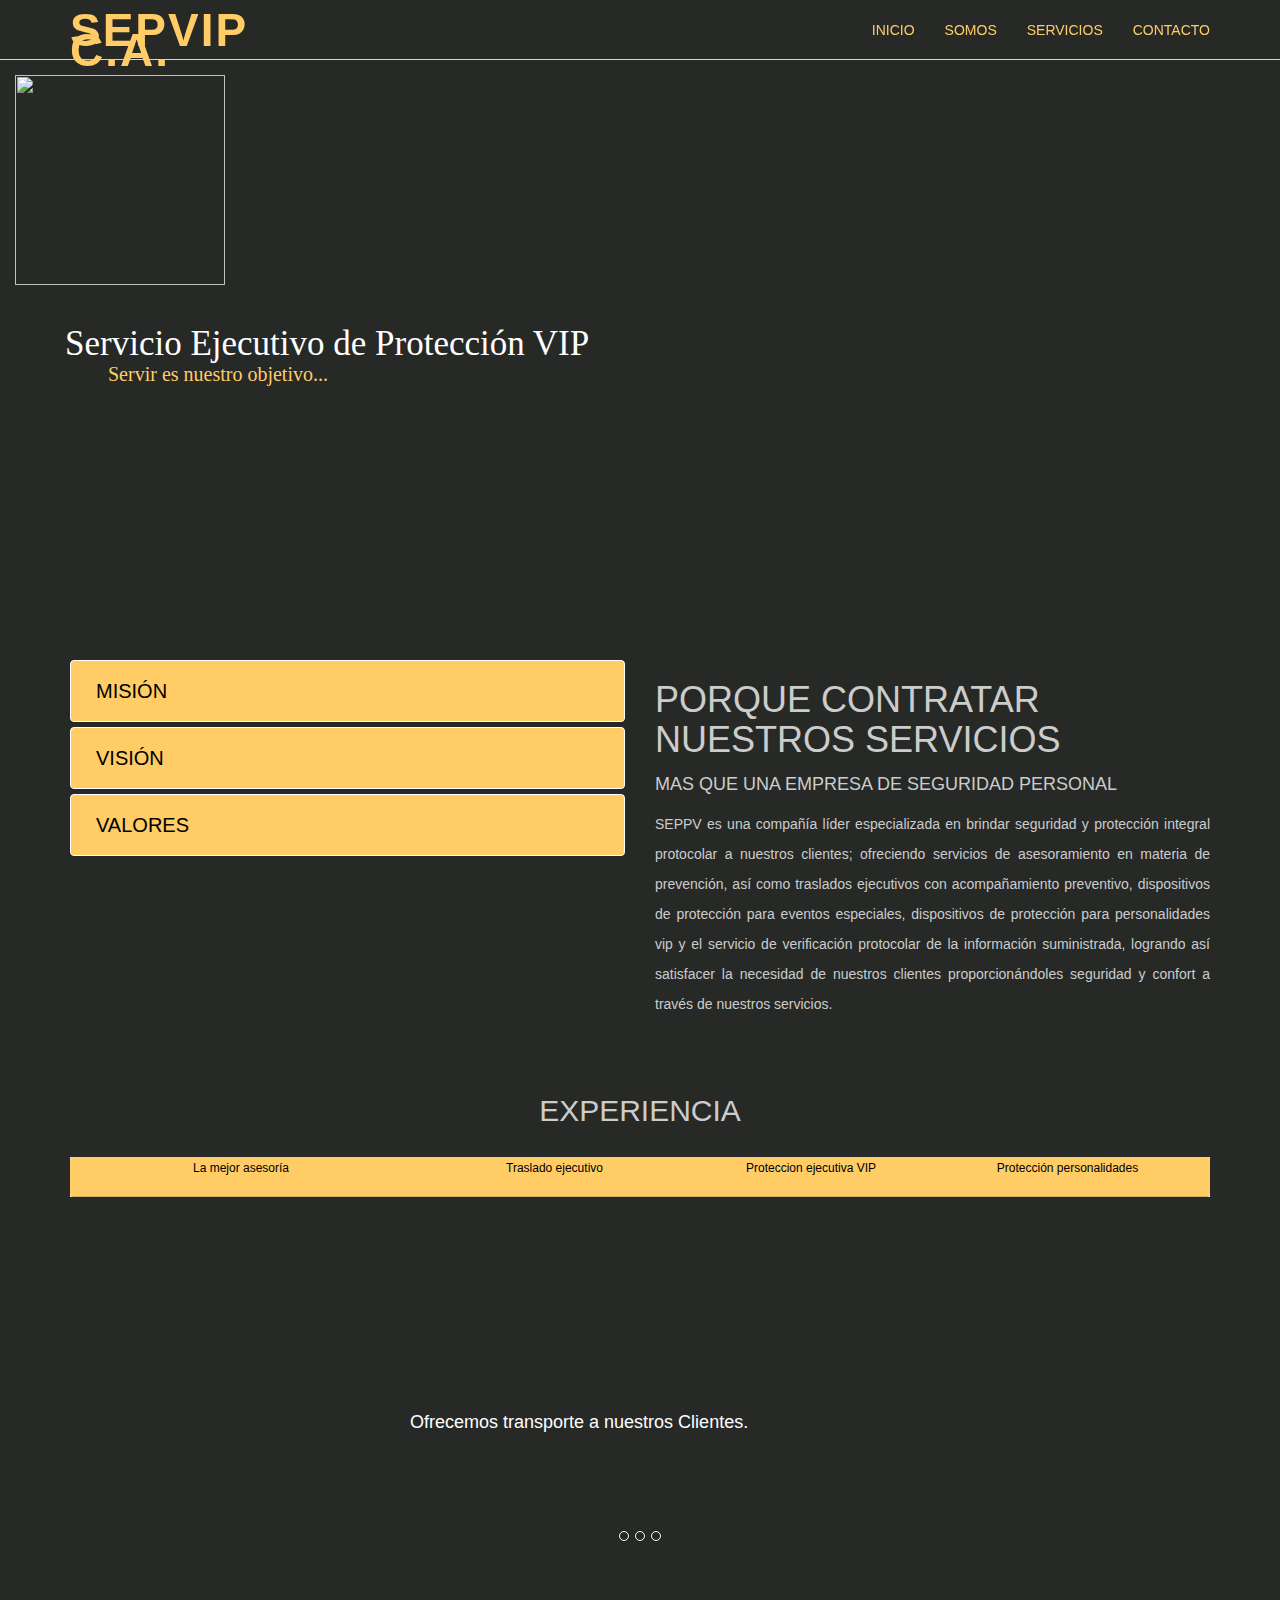
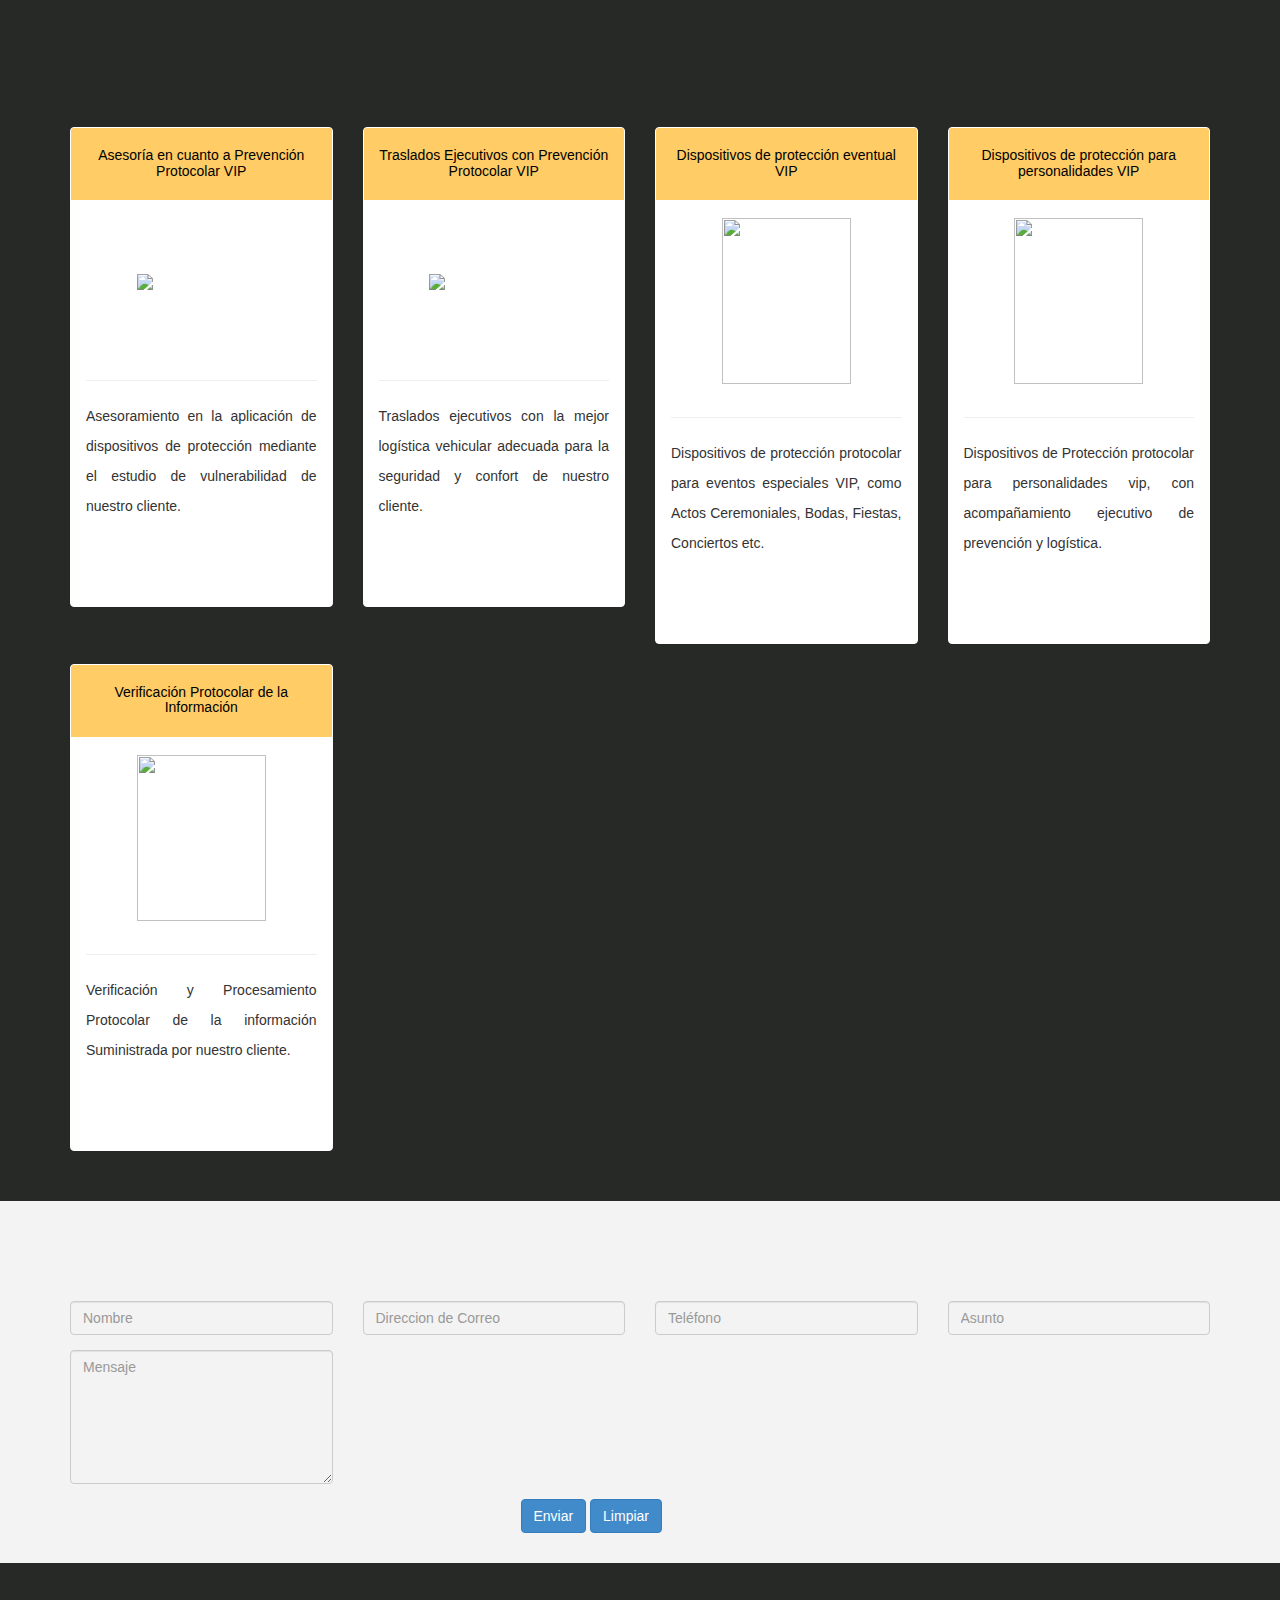
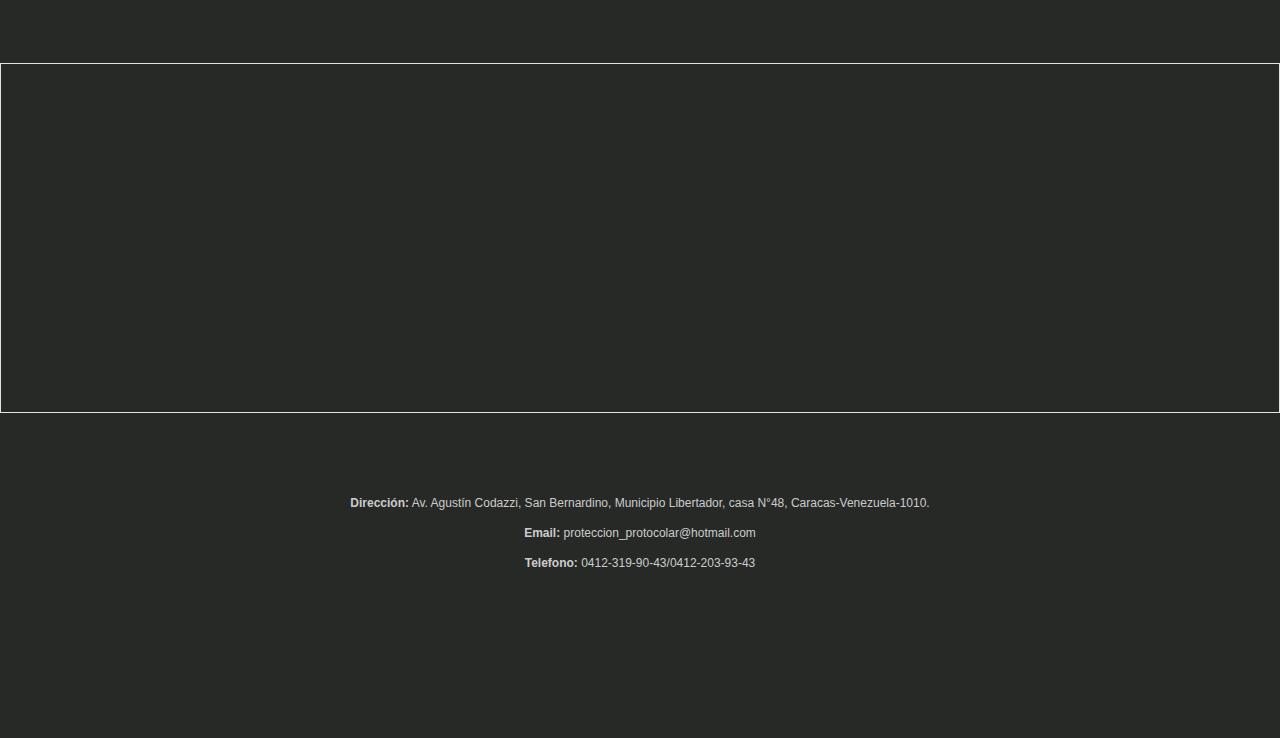
==== commit 39ec7544: "cambio de imagenes y titulos en el carrusel" ====
--- a/index.html
+++ b/index.html
@@ -15,7 +15,7 @@
     <!--[if IE]>
         <meta http-equiv="X-UA-Compatible" content="IE=edge,chrome=1">
         <![endif]-->
-    <title>SEPPVIP C.A.</title>
+    <title>SEPVIP C.A.</title>
     <!--<link href="https://fonts.googleapis.com/css?family=Open+Sans" rel="stylesheet">-->
     <!--REQUIRED STYLE SHEETS-->
     <!-- BOOTSTRAP CORE STYLE CSS -->
@@ -45,7 +45,7 @@
                     <span class="icon-bar"></span>
                     <span class="icon-bar"></span>
                 </button>
-                <a class="navbar-brand col-md-12 col-sm-12 col-xs-12"  href="#"><img src="">SEPPVIP C.A.</a>
+                <a class="navbar-brand col-md-12 col-sm-12 col-xs-12"  href="#"><img src="">SEPVIP C.A.</a>
             </div>
             <div class="navbar-collapse collapse">
                 <ul class="nav navbar-nav navbar-right">
@@ -66,7 +66,7 @@
         <div class="row text-justify">
             <div class="col-md-12" >
                 <span class="head-main"></span>
-         <h2 class="head-last col-md-8 col-md-offset-2 col-sm-8 col-sm-offset-2" style="margin-left: -10px" >Servicio Ejecutivo de Protección Protocolar VIP</h2>
+         <h2 class="head-last col-md-8 col-md-offset-2 col-sm-8 col-sm-offset-2" style="margin-left: -10px" >Servicio Ejecutivo de Protección VIP</h2>
          <h4 class="head-last2 col-md-5 col-md-offset-2 col-sm-8 col-sm-offset-2" style="margin-left: 35px" >Servir es nuestro objetivo...</h4>
             </div>
         </div>
@@ -206,7 +206,7 @@
                                          Protección Protocolar. 
                                         <i class="fa fa-quote-right"></i></h4>
                                      <div class="pull-left">
-						<img src="assets/img/Imagen10.png" alt="" class="img-u image-responsive img-circle">
+						<img src="assets/img/Imagen9.png" alt="" class="img-u image-responsive img-circle">
 					</div>
                                     <h5 class="pull-left"><strong class="c-set" ></strong></h5>
                                 </div>
@@ -215,9 +215,9 @@
                         <div class="item active left">
                             <div class="container center">
                                 <div class="col-md-6 col-md-offset-3 slide-custom">
-                                    <h4> <i class="fa fa-quote-left"></i> Servicio de Seguridad Personal !!. <i class="fa fa-quote-right"></i></h4>
+                                    <h4> <i class="fa fa-quote-left"></i> Servicio de Seguridad Personal. <i class="fa fa-quote-right"></i></h4>
                                          <div class="pull-left">
-						<img src="assets/img/Imagen11.png" alt="" class="img-u image-responsive">
+						<img src="assets/img/Imagen10.png" alt="" class="img-u image-responsive">
 					</div>
                                     <h5 class="pull-right"><strong class="c-set" ></strong></h5>
                                 </div>
@@ -226,7 +226,7 @@
                         <div class="item next left">
                             <div class="container center">
                                 <div class="col-md-6 col-md-offset-3 slide-custom">
-                                    <h4><i class="fa fa-quote-left"></i>Ofrecemos transporte a nuestros Clientes. <i class="fa fa-quote-right"></i></h4>
+                                    <h4><i class="fa fa-quote-left"></i> Ofrecemos transporte a nuestros Clientes. <i class="fa fa-quote-right"></i></h4>
                                         <div class="pull-left">
 						<img src="assets/img/Imagen8.png" alt="" class="img-u image-responsive">
 					</div>
@@ -260,7 +260,7 @@
 		                            </div>
                           <ul class="plan">      
                           <hr>
-                           <p align="justify">Asesoramiento en la aplicación de dispositivos de protección mediante el estudio de vulnerabilidad en la que se encuentra nuestro cliente.</p>
+                           <p align="justify">Asesoramiento en la aplicación de dispositivos de protección mediante el estudio de vulnerabilidad de nuestro cliente.</p>
                            </ul>
                             </div>
                         </div>
@@ -280,7 +280,7 @@
                                 </div>
                           <ul class="plan">      
                           <hr>
-                           <p align="justify">Traslados ejecutivos con la logística vehicular adecuada para la seguridad y confort de nuestro cliente.</p>
+                           <p align="justify">Traslados ejecutivos con la mejor logística vehicular adecuada para la seguridad y confort de nuestro cliente.</p>
                            </ul>
                             </div>
                         </div>
@@ -301,7 +301,7 @@
                                 </div>
                           <ul class="plan">      
                           <hr>
-                           <p align="justify">Dispositivos de protección protocolar para eventos especiales vip, Actos Ceremoniales, Bodas, Fiestas, Conciertos etc.</p>
+                           <p align="justify">Dispositivos de protección protocolar para eventos especiales VIP, como Actos Ceremoniales, Bodas, Fiestas, Conciertos etc.</p>
                            </ul>
                             </div>
                         </div>
@@ -346,11 +346,12 @@
                                 </div>
                           <ul class="plan">      
                           <hr>
-                           <p align="justify">Verificación y Procesamiento Protocolar de la información Suministrada.</p>
+                           <p align="justify">Verificación y Procesamiento Protocolar de la información Suministrada por nuestro cliente.</p>
                            </ul>
                             </div>
                         </div>
                     </div>
+
     </section>
      <!--END PRICING SECTION-->
 
@@ -406,16 +407,17 @@
   
     <!--FOOTER SECTION -->
     <footer>
-      <section id="acerca-de" class="col-md-8 col-sm-4 col-xs-5">
+      <section id="acerca-de" class="col-md-10 col-lg-12 col-sm-8 col-xs-10">
         <article class="post clearfix">
           <!--<hgroup><h2>Datos de Contacto ...</h2></hgroup>-->
           <br>
-          <p align="center"><strong>Dirección:</strong> Av. Agustín Codazzi, San Bernardino, Municipio Libertador, casa N°48, <strong>Caracas-Venezuela-1010. <br>proteccion_protocolar@hotmail.com <br> 0412-319-90-43/0412-203-93-43  </strong></p>
+          <p align="center"><strong>Dirección:</strong> Av. Agustín Codazzi, San Bernardino, Municipio Libertador, casa N°48, Caracas-Venezuela-1010. <br><strong>Email:</strong> proteccion_protocolar@hotmail.com <br> <strong>Telefono:</strong> 0412-319-90-43/0412-203-93-43  </p>
         </article>
       </section>
       <br>
-      <section id="redes-s" class="col-md-12 col-sm-10 col-xs-12">
-         <div class="instagram"><a href="https://instagram.com"></a></div>
+      <section id="redes-s" class="col-md-10 col-lg-8 col-sm-8 col-xs-10">
+      <div class="instagram"><a href="https://instagram.com"></a></div>
+      <div class="facebook"><a href="https://facebook.com"></a></div>
        
         
       </section>
--- a/assets/css/style.css
+++ b/assets/css/style.css
@@ -17,7 +17,7 @@
 
 body {
     font-size:14px;
-    background: #000;
+    background: #272927;
 
 
    
@@ -68,7 +68,7 @@
 
 .navbar-inverse {
     /*aqui se cambia el color del fondo de la barra de menu ppal*/
-background: #000;
+background: #272927;
 min-height: 60px;
 padding-top: 5px;
 
@@ -81,17 +81,17 @@
 
 .navbar-inverse .navbar-brand {
     /*aqui se cambia el color del titulo principal*/
-	color: #ccc;
+	color: #FFcc66;
 	font-weight: bolder;
-	font-size: 23px;
-    font-weight:900;
+	font-size: 46px;
+    font-weight:600;
 	letter-spacing: 2px;
 }
 .navbar-inverse :hover .navbar-brand:hover {
 	color: #fff;	
 }
 .navbar-inverse .navbar-nav > li > a {
-color: #ccc;
+color: #FFcc66;
 }
 .navbar-inverse {
 border-color: #D6D6D6;
@@ -104,7 +104,7 @@
 color: #ccc;
 }
 .navbar-toggle {
-    background-color: white;
+    background-color: #272927;
 }
 
 /*=======================================
@@ -139,12 +139,22 @@
 
 .head-last {
     margin-top:70px;
-    font-size:30px ;
-    font-weight:900;
+    font-size:35px ;
+    font-weight:100;
     padding:5px 20px 20px 20px;
     padding:5px;
     font-family: Open Sans;
-
+    align-content: justify;
+}
+
+.head-last2 {
+    margin-top:-23px;
+    font-size:20px;
+    font-weight:100;
+    padding:5px 10px 10px 10px;
+    padding:3px;
+    font-family: Open Sans;
+    color: #FFcc66;
 }
 
 
@@ -158,7 +168,7 @@
      margin-bottom: 0px; 
 }
 .skill-div {
-    margin-top:10px; 
+    margin-top:1px; 
 }
 
 .progress {
@@ -300,7 +310,7 @@
 text-align: right;
 border-top: 1px solid #d6d6d6;
 }
-/*Mis estilos 12-05-2017*/
+/*///////////////////////////Mis estilos 12-05-2017*/
 footer {
     width: 100%;
     float: left;
@@ -311,17 +321,18 @@
     border-radius: 5px;
         -moz-border-radius: 5px;
         -webkit-border-radius: 0px;
-    background: #393838; /* Old browsers */
-    background: -moz-linear-gradient(top, #393838 0%, #555454 100%); /* FF3.6-15 */
-    background: -webkit-linear-gradient(top, #393838 0%,#555454 100%); /* Chrome10-25,Safari5.1-6 */
-    background: linear-gradient(to bottom, #393838 0%,#555454 100%); /* W3C, IE10+, FF16+, Chrome26+, Opera12+, Safari7+ */
-    filter: progid:DXImageTransform.Microsoft.gradient( startColorstr='#393838', endColorstr='#555454',GradientType=0 );        
+    background: #272927; /* Old browsers */
+    background: -moz-linear-gradient(top, #272927); /* FF3.6-15 */
+    background: -webkit-linear-gradient(top, #272927); /* Chrome10-25,Safari5.1-6 */
+    background: linear-gradient(to bottom, #272927); /* W3C, IE10+, FF16+, Chrome26+, Opera12+, Safari7+ */
+    filter: progid:DXImageTransform.Microsoft.gradient( startColorstr='272927', endColorstr='#272927',GradientType=0 );        
 }
 
 footer section {
     width: 480px;
-    float: right;
+    float: left;
     padding: 20px;
+    background: #272927;
 }
 
 footer #acerca-de {
@@ -330,28 +341,28 @@
     color: #cccccc;
     text-align: justify;
     line-height: 20px;
-    left: 260px;
-    top: 30px;
-    padding-top: 100px;
-    padding-bottom:90px;
+    
 }
 footer #acerca-de h2 {
     font-family: sourcesans-light;
     font-size: 14px;
     color: #fff;
     margin-bottom: 5px;
-
+}
+
+footer #acerca-de h3 {
+    font-family: sourcesans-light;
+    font-size: 20px;
+    color: #fff;
+    margin-bottom: 5px;
 }
 
 footer #redes-s > div {
-    width: 220px;
+    width: 200px;
     height: 60px;
-    float: left;
-    background: #ff8000;
+    float: right;
+    background: #272927;
     opacity: 0.5;
-    top: 0px;
-    left: -450px;
-
 }
 
 footer #redes-s > div a {
@@ -368,13 +379,6 @@
     background: url(../img/instagram.png);
     margin-bottom: 15px;
 }
-footer #redes-s .myspace {
-    background: url(../img/myspace.png);
-
-}
-footer #redes-s .youtube {
-    background: url(../img/youtube.png);
-}
 footer #redes-s > div:hover {
     opacity: 1;
 }
@@ -396,10 +400,4 @@
     .head-main { 
         font-size:28px ;
     }
-}
-
-.relleno{
-    padding-top: 0px;
-    padding-bottom: 0px;
-}
-
+}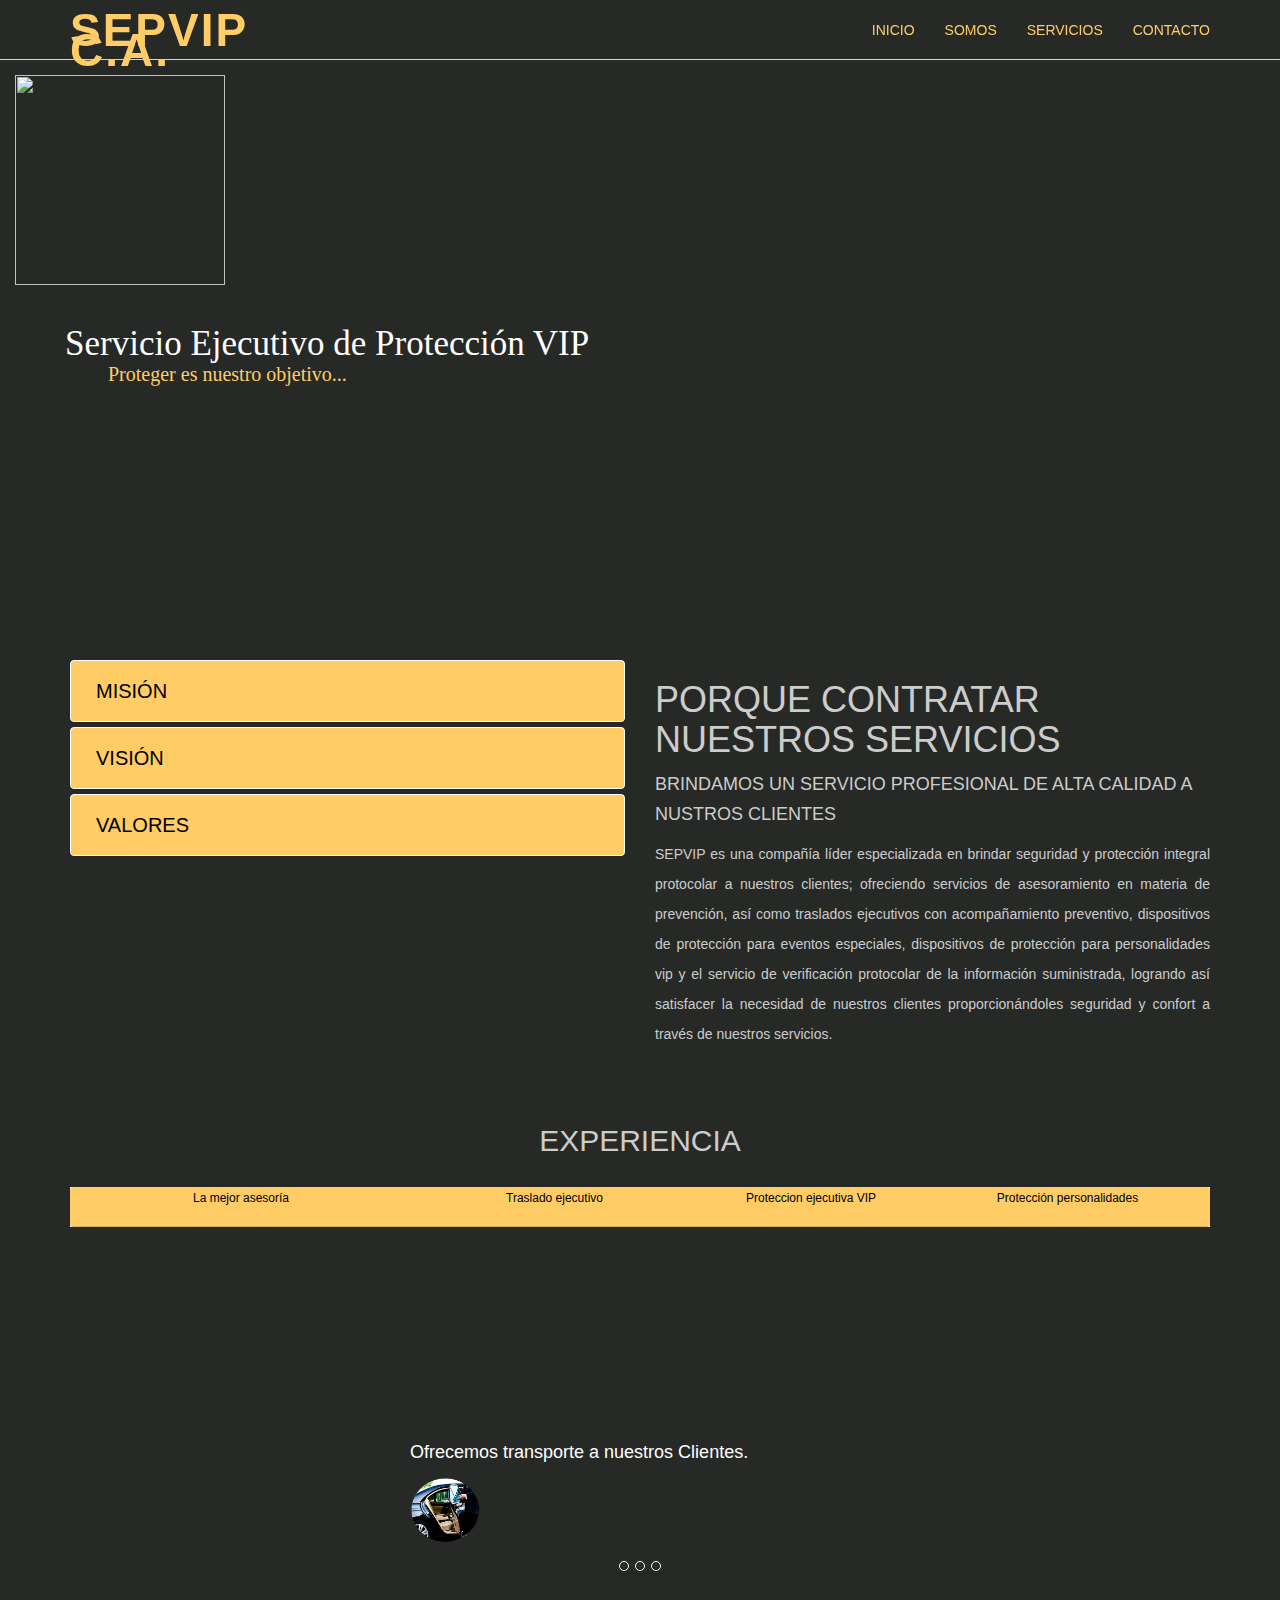
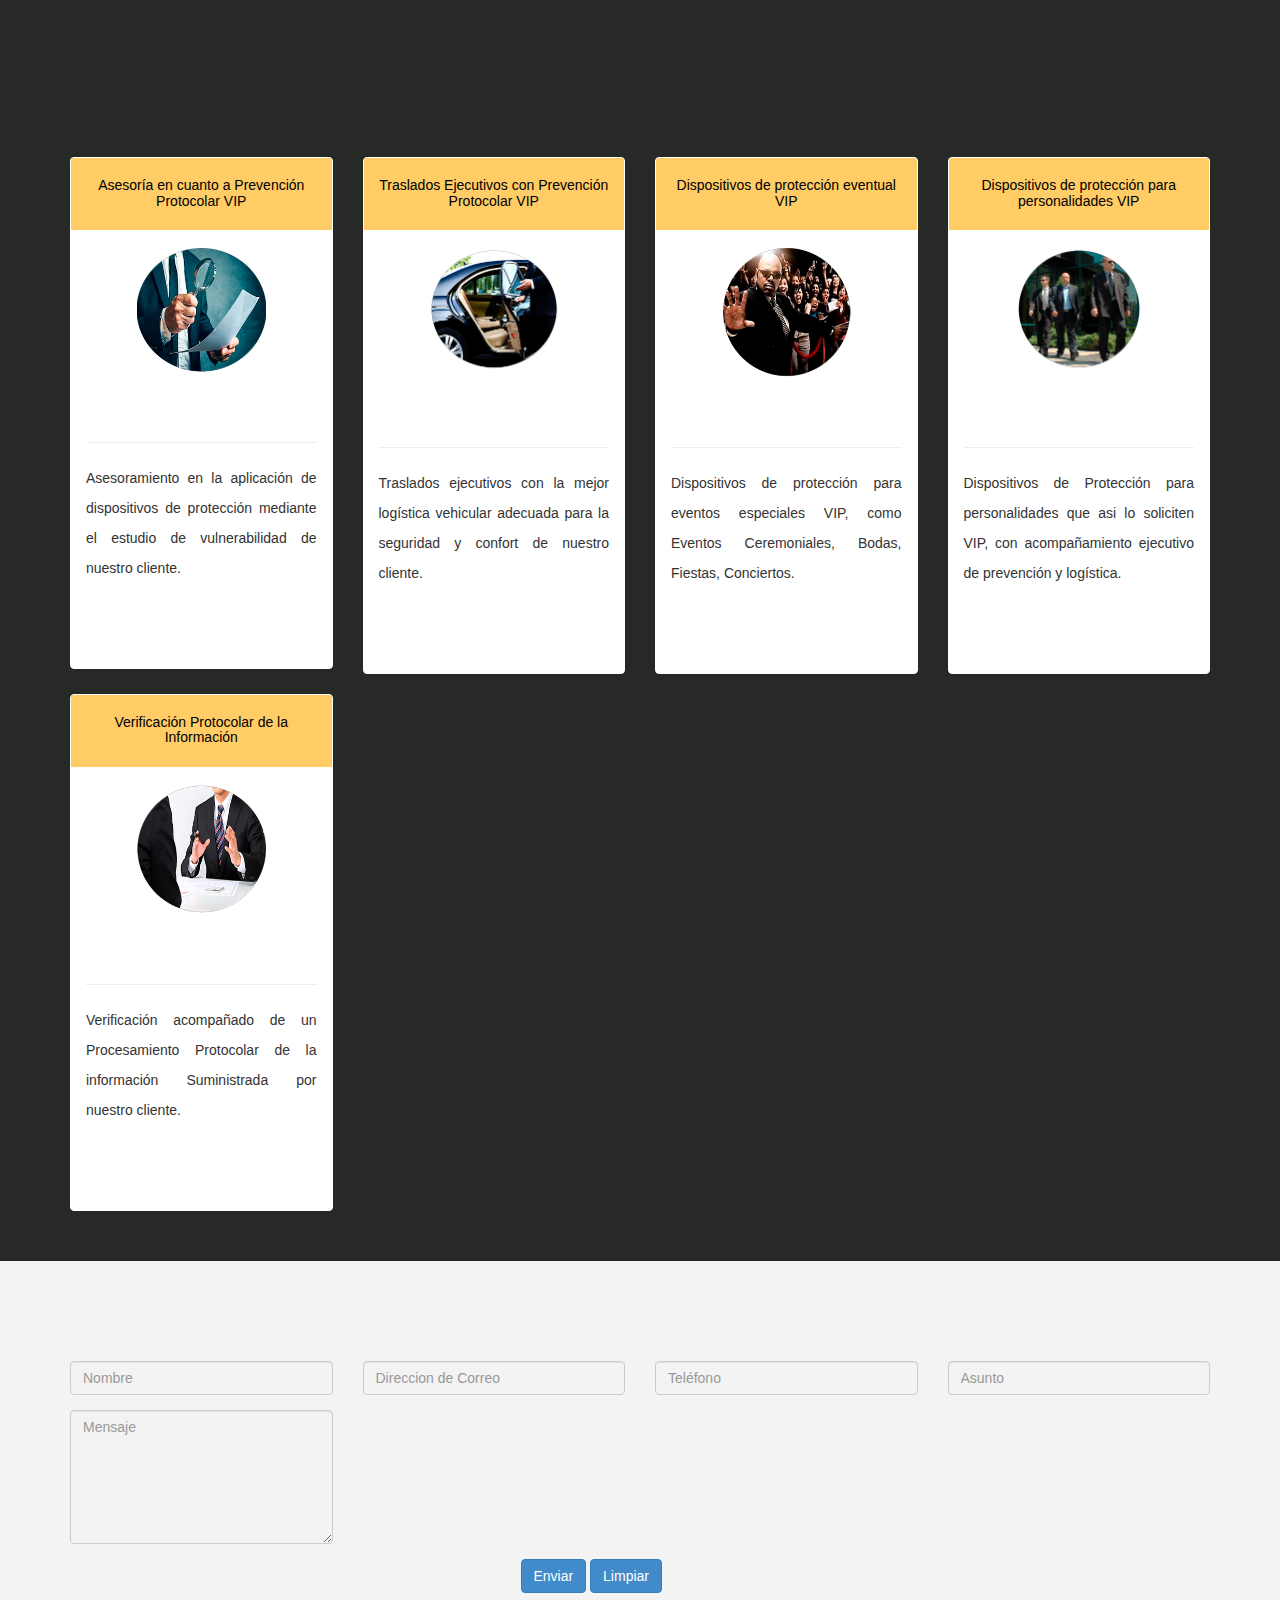
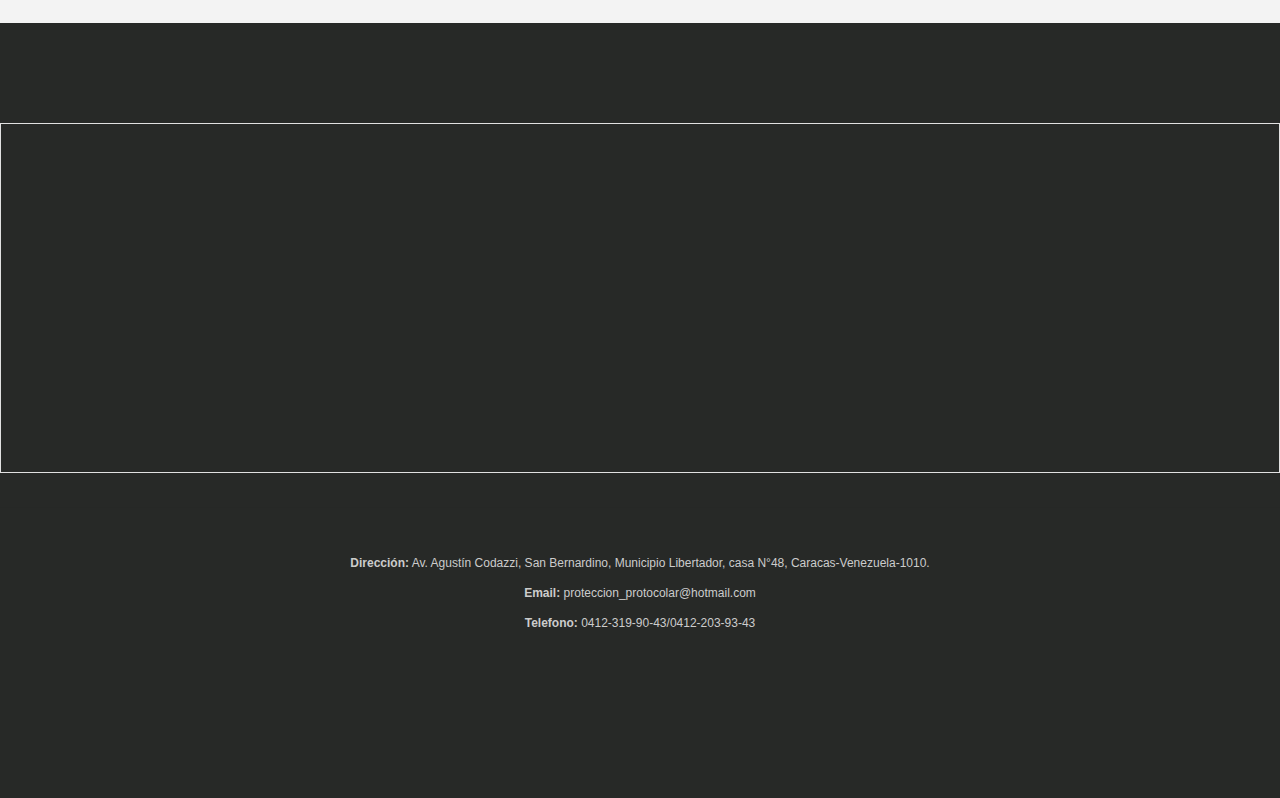
==== commit 0d7e67c7: "cambio lema de la empresa" ====
--- a/index.html
+++ b/index.html
@@ -16,6 +16,8 @@
         <meta http-equiv="X-UA-Compatible" content="IE=edge,chrome=1">
         <![endif]-->
     <title>SEPVIP C.A.</title>
+
+
     <!--<link href="https://fonts.googleapis.com/css?family=Open+Sans" rel="stylesheet">-->
     <!--REQUIRED STYLE SHEETS-->
     <!-- BOOTSTRAP CORE STYLE CSS -->
@@ -30,14 +32,32 @@
       <script src="https://oss.maxcdn.com/libs/respond.js/1.3.0/respond.min.js"></script>
     <![endif]--></head>
 <body>
+
+
+
+
      <!-- NAV SECTION -->
     <br><br><br>
        <!--<a class="navbar-brand" href="#"><img src="assets/img/logo_tipo2.png"></a>-->
-       <a class="navbar-brand" href="#"><img src="assets/img/logo2.png" class="image-responsive" width="210" height="210"></a>
+       <a class="navbar-brand" href="#"><img src="assets/img/logo_definitivo.png" class="image-responsive" width="210" height="210"></a>
     
 
+
+
+
          <div class="navbar navbar-inverse navbar-fixed-top">
-       
+
+
+
+       <div id="google_translate_element"></div><script type="text/javascript">
+function googleTranslateElementInit() {
+  new google.translate.TranslateElement({pageLanguage: 'sk'}, 'google_translate_element');
+}
+</script><script type="text/javascript" src="//translate.google.com/translate_a/element.js?cb=googleTranslateElementInit"></script>
+
+
+
+
         <div class="container">
             <div class="navbar-header">
                 <button type="button" class="navbar-toggle" data-toggle="collapse" data-target=".navbar-collapse">
@@ -67,7 +87,7 @@
             <div class="col-md-12" >
                 <span class="head-main"></span>
          <h2 class="head-last col-md-8 col-md-offset-2 col-sm-8 col-sm-offset-2" style="margin-left: -10px" >Servicio Ejecutivo de Protección VIP</h2>
-         <h4 class="head-last2 col-md-5 col-md-offset-2 col-sm-8 col-sm-offset-2" style="margin-left: 35px" >Servir es nuestro objetivo...</h4>
+         <h4 class="head-last2 col-md-5 col-md-offset-2 col-sm-8 col-sm-offset-2" style="margin-left: 35px" >Proteger es nuestro objetivo...</h4>
             </div>
         </div>
     </div>
@@ -126,7 +146,7 @@
                         </div>
                         <div id="collapseThree" class="panel-collapse collapse">
                             <div class="panel-body">
-                                <h3>Somos una empresa con convicción </h3>
+                                <h3>El profesionalismo nos identifica y es la base de nuestra empresa</h3>
                                 <ul>
                                   <li>Compromiso</li>
                                   <li>Respeto</li>
@@ -145,9 +165,9 @@
             <div class="color-temp">
                  <div class="col-md-6 ">
                      <h1>PORQUE CONTRATAR NUESTROS SERVICIOS</h1>
-                     <h4>MAS QUE UNA EMPRESA DE SEGURIDAD PERSONAL</h4>
+                     <h4>BRINDAMOS UN SERVICIO PROFESIONAL DE ALTA CALIDAD A NUSTROS CLIENTES</h4>
                      <p align="justify">
-                          SEPPV es una compañía líder especializada en brindar seguridad y protección integral protocolar a nuestros clientes; ofreciendo servicios de asesoramiento en materia de prevención, así como traslados ejecutivos con acompañamiento preventivo, dispositivos de protección para eventos especiales, dispositivos de protección para personalidades vip y el servicio de verificación protocolar de la información suministrada, logrando así satisfacer la necesidad de nuestros clientes proporcionándoles seguridad y confort a través de nuestros servicios.
+                          SEPVIP es una compañía líder especializada en brindar seguridad y protección integral protocolar a nuestros clientes; ofreciendo servicios de asesoramiento en materia de prevención, así como traslados ejecutivos con acompañamiento preventivo, dispositivos de protección para eventos especiales, dispositivos de protección para personalidades vip y el servicio de verificación protocolar de la información suministrada, logrando así satisfacer la necesidad de nuestros clientes proporcionándoles seguridad y confort a través de nuestros servicios.
                       </p>
                        <!--<a href="#" class="btn btn-primary btn-lg">DESCARGUE PRESUPUESTO</a>-->
                  </div>
@@ -255,7 +275,7 @@
                             <div class="panel-body">
                                 <div class="round-body">
                             			<div class="price-main">
-                            				<span class="price-Unit"><i><img src="assets/img/Imagen7.png" class="img-responsive"></i></span>
+                            				<span class="price-Unit"><i><img src="assets/img/cambio1.png" class="img-responsive"></i></span>
                             			</div>
 		                            </div>
                           <ul class="plan">      
@@ -296,12 +316,12 @@
                             <div class="panel-body">
                                 <div class="round-body">
                                   <div class="price-main">
-                                    <span class="price-Unit"><i><img src="assets/img/Imagen9.png" class="img-responsive" style="width: 129px; height: 166px;"></i></span>
+                                    <span class="price-Unit"><i><img src="assets/img/cambio2.png" class="img-responsive" style="width: 129px; height: 166px;"></i></span>
                                   </div>
                                 </div>
                           <ul class="plan">      
                           <hr>
-                           <p align="justify">Dispositivos de protección protocolar para eventos especiales VIP, como Actos Ceremoniales, Bodas, Fiestas, Conciertos etc.</p>
+                           <p align="justify">Dispositivos de protección para eventos especiales VIP, como Eventos Ceremoniales, Bodas, Fiestas, Conciertos.</p>
                            </ul>
                             </div>
                         </div>
@@ -323,7 +343,7 @@
                                 </div>
                           <ul class="plan">      
                           <hr>
-                           <p align="justify">Dispositivos de Protección protocolar para personalidades vip, con acompañamiento ejecutivo de prevención y logística.</p>
+                           <p align="justify">Dispositivos de Protección para personalidades que asi lo soliciten VIP, con acompañamiento ejecutivo de prevención y logística.</p>
                            </ul>
                             </div>
                         </div>
@@ -341,12 +361,12 @@
                             <div class="panel-body">
                                 <div class="round-body">
                                   <div class="price-main">
-                                    <span class="price-Unit"><i><img src="assets/img/Imagen11.png" class="img-responsive" style="width: 129px; height: 166px;"></i></span>
+                                    <span class="price-Unit"><i><img src="assets/img/cambio3.png" class="img-responsive" style="width: 129px; height: 166px;"></i></span>
                                   </div>
                                 </div>
                           <ul class="plan">      
                           <hr>
-                           <p align="justify">Verificación y Procesamiento Protocolar de la información Suministrada por nuestro cliente.</p>
+                           <p align="justify">Verificación acompañado de un Procesamiento Protocolar de la información Suministrada por nuestro cliente.</p>
                            </ul>
                             </div>
                         </div>
